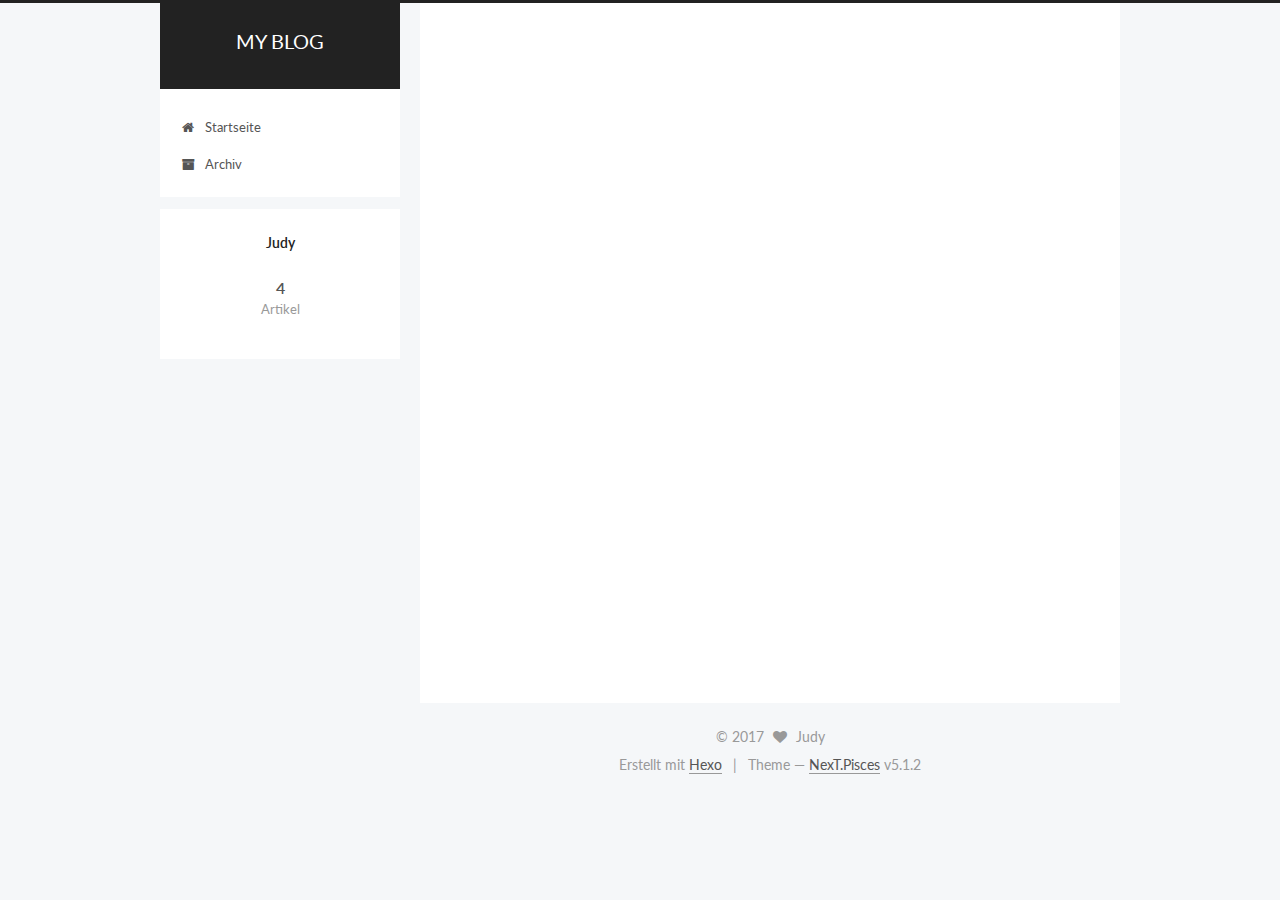
==== archives/index.html @ ade857ed "Site updated: 2017-11-15 14:53:11" ====
<!DOCTYPE html>



  


<html class="theme-next pisces use-motion" lang="">
<head>
  <meta charset="UTF-8"/>
<meta http-equiv="X-UA-Compatible" content="IE=edge" />
<meta name="viewport" content="width=device-width, initial-scale=1, maximum-scale=1"/>
<meta name="theme-color" content="#222">









<meta http-equiv="Cache-Control" content="no-transform" />
<meta http-equiv="Cache-Control" content="no-siteapp" />
















  
  
  <link href="/lib/fancybox/source/jquery.fancybox.css?v=2.1.5" rel="stylesheet" type="text/css" />




  
  
  
  

  
    
    
  

  

  

  

  

  
    
    
    <link href="//fonts.googleapis.com/css?family=Lato:300,300italic,400,400italic,700,700italic&subset=latin,latin-ext" rel="stylesheet" type="text/css">
  






<link href="/lib/font-awesome/css/font-awesome.min.css?v=4.6.2" rel="stylesheet" type="text/css" />

<link href="/css/main.css?v=5.1.2" rel="stylesheet" type="text/css" />


  <meta name="keywords" content="Hexo, NexT" />








  <link rel="shortcut icon" type="image/x-icon" href="/favicon.ico?v=5.1.2" />






<meta property="og:type" content="website">
<meta property="og:title" content="MY BLOG">
<meta property="og:url" content="http://yoursite.com/archives/index.html">
<meta property="og:site_name" content="MY BLOG">
<meta name="twitter:card" content="summary">
<meta name="twitter:title" content="MY BLOG">



<script type="text/javascript" id="hexo.configurations">
  var NexT = window.NexT || {};
  var CONFIG = {
    root: '/',
    scheme: 'Pisces',
    version: '5.1.2',
    sidebar: {"position":"left","display":"post","offset":12,"offset_float":12,"b2t":false,"scrollpercent":false,"onmobile":false},
    fancybox: true,
    tabs: true,
    motion: {"enable":true,"async":false,"transition":{"post_block":"fadeIn","post_header":"slideDownIn","post_body":"slideDownIn","coll_header":"slideLeftIn"}},
    duoshuo: {
      userId: '0',
      author: 'Author'
    },
    algolia: {
      applicationID: '',
      apiKey: '',
      indexName: '',
      hits: {"per_page":10},
      labels: {"input_placeholder":"Search for Posts","hits_empty":"We didn't find any results for the search: ${query}","hits_stats":"${hits} results found in ${time} ms"}
    }
  };
</script>



  <link rel="canonical" href="http://yoursite.com/archives/"/>





  <title>Archiv | MY BLOG</title>
  








</head>

<body itemscope itemtype="http://schema.org/WebPage" lang="">

  
  
    
  

  <div class="container sidebar-position-left page-archive">
    <div class="headband"></div>

    <header id="header" class="header" itemscope itemtype="http://schema.org/WPHeader">
      <div class="header-inner"><div class="site-brand-wrapper">
  <div class="site-meta ">
    

    <div class="custom-logo-site-title">
      <a href="/"  class="brand" rel="start">
        <span class="logo-line-before"><i></i></span>
        <span class="site-title">MY BLOG</span>
        <span class="logo-line-after"><i></i></span>
      </a>
    </div>
      
        <p class="site-subtitle"></p>
      
  </div>

  <div class="site-nav-toggle">
    <button>
      <span class="btn-bar"></span>
      <span class="btn-bar"></span>
      <span class="btn-bar"></span>
    </button>
  </div>
</div>

<nav class="site-nav">
  

  
    <ul id="menu" class="menu">
      
        
        <li class="menu-item menu-item-home">
          <a href="/" rel="section">
            
              <i class="menu-item-icon fa fa-fw fa-home"></i> <br />
            
            Startseite
          </a>
        </li>
      
        
        <li class="menu-item menu-item-archives">
          <a href="/archives/" rel="section">
            
              <i class="menu-item-icon fa fa-fw fa-archive"></i> <br />
            
            Archiv
          </a>
        </li>
      

      
    </ul>
  

  
</nav>



 </div>
    </header>

    <main id="main" class="main">
      <div class="main-inner">
        <div class="content-wrap">
          <div id="content" class="content">
            

  
  
  
  <div class="post-block archive">
    <div id="posts" class="posts-collapse">
      <span class="archive-move-on"></span>

      <span class="archive-page-counter">
        
        
        
          
        
        Öhm..! Insgesamt 4 Artikel. Bleib dran.
      </span>

      

        
        
        

        
          
          <div class="collection-title">
            <h1 class="archive-year" id="archive-year-2017">2017</h1>
          </div>
        
        

        

  <article class="post post-type-normal" itemscope itemtype="http://schema.org/Article">
    <header class="post-header">

      <h2 class="post-title">
        
            <a class="post-title-link" href="/2017/11/07/Form事件/" itemprop="url">
              
                <span itemprop="name">Form——表单事件</span>
              
            </a>
        
      </h2>

      <div class="post-meta">
        <time class="post-time" itemprop="dateCreated"
              datetime="2017-11-07T16:43:29+08:00"
              content="2017-11-07" >
          11-07
        </time>
      </div>

    </header>
  </article>



      

        
        
        

        
        

        

  <article class="post post-type-normal" itemscope itemtype="http://schema.org/Article">
    <header class="post-header">

      <h2 class="post-title">
        
            <a class="post-title-link" href="/2017/10/27/html/" itemprop="url">
              
                <span itemprop="name">面向对象</span>
              
            </a>
        
      </h2>

      <div class="post-meta">
        <time class="post-time" itemprop="dateCreated"
              datetime="2017-10-27T09:47:32+08:00"
              content="2017-10-27" >
          10-27
        </time>
      </div>

    </header>
  </article>



      

        
        
        

        
        

        

  <article class="post post-type-normal" itemscope itemtype="http://schema.org/Article">
    <header class="post-header">

      <h2 class="post-title">
        
            <a class="post-title-link" href="/2017/09/14/表单元素/" itemprop="url">
              
                <span itemprop="name">HTML表单元素</span>
              
            </a>
        
      </h2>

      <div class="post-meta">
        <time class="post-time" itemprop="dateCreated"
              datetime="2017-09-14T18:29:44+08:00"
              content="2017-09-14" >
          09-14
        </time>
      </div>

    </header>
  </article>



      

        
        
        

        
          
          <div class="collection-title">
            <h1 class="archive-year" id="archive-year-2016">2016</h1>
          </div>
        
        

        

  <article class="post post-type-normal" itemscope itemtype="http://schema.org/Article">
    <header class="post-header">

      <h2 class="post-title">
        
            <a class="post-title-link" href="/2016/09/14/test-my-site/" itemprop="url">
              
                <span itemprop="name">测试</span>
              
            </a>
        
      </h2>

      <div class="post-meta">
        <time class="post-time" itemprop="dateCreated"
              datetime="2016-09-14T18:31:22+08:00"
              content="2016-09-14" >
          09-14
        </time>
      </div>

    </header>
  </article>



      

    </div>
  </div>
  
  
  

  



          </div>
          


          

        </div>
        
          
  
  <div class="sidebar-toggle">
    <div class="sidebar-toggle-line-wrap">
      <span class="sidebar-toggle-line sidebar-toggle-line-first"></span>
      <span class="sidebar-toggle-line sidebar-toggle-line-middle"></span>
      <span class="sidebar-toggle-line sidebar-toggle-line-last"></span>
    </div>
  </div>

  <aside id="sidebar" class="sidebar">
    
    <div class="sidebar-inner">

      

      

      <section class="site-overview sidebar-panel sidebar-panel-active">
        <div class="site-author motion-element" itemprop="author" itemscope itemtype="http://schema.org/Person">
          
            <p class="site-author-name" itemprop="name">Judy</p>
            <p class="site-description motion-element" itemprop="description"></p>
        </div>

        <nav class="site-state motion-element">

          
            <div class="site-state-item site-state-posts">
            
              <a href="/archives/">
            
                <span class="site-state-item-count">4</span>
                <span class="site-state-item-name">Artikel</span>
              </a>
            </div>
          

          

          

        </nav>

        

        <div class="links-of-author motion-element">
          
        </div>

        
        

        
        

        


      </section>

      

      

    </div>
  </aside>


        
      </div>
    </main>

    <footer id="footer" class="footer">
      <div class="footer-inner">
        <div class="copyright" >
  
  &copy; 
  <span itemprop="copyrightYear">2017</span>
  <span class="with-love">
    <i class="fa fa-heart"></i>
  </span>
  <span class="author" itemprop="copyrightHolder">Judy</span>

  
</div>


  <div class="powered-by">Erstellt mit  <a class="theme-link" href="https://hexo.io">Hexo</a></div>

  <span class="post-meta-divider">|</span>

  <div class="theme-info">Theme &mdash; <a class="theme-link" href="https://github.com/iissnan/hexo-theme-next">NexT.Pisces</a> v5.1.2</div>


        







        
      </div>
    </footer>

    
      <div class="back-to-top">
        <i class="fa fa-arrow-up"></i>
        
      </div>
    

  </div>

  

<script type="text/javascript">
  if (Object.prototype.toString.call(window.Promise) !== '[object Function]') {
    window.Promise = null;
  }
</script>









  












  
  <script type="text/javascript" src="/lib/jquery/index.js?v=2.1.3"></script>

  
  <script type="text/javascript" src="/lib/fastclick/lib/fastclick.min.js?v=1.0.6"></script>

  
  <script type="text/javascript" src="/lib/jquery_lazyload/jquery.lazyload.js?v=1.9.7"></script>

  
  <script type="text/javascript" src="/lib/velocity/velocity.min.js?v=1.2.1"></script>

  
  <script type="text/javascript" src="/lib/velocity/velocity.ui.min.js?v=1.2.1"></script>

  
  <script type="text/javascript" src="/lib/fancybox/source/jquery.fancybox.pack.js?v=2.1.5"></script>


  


  <script type="text/javascript" src="/js/src/utils.js?v=5.1.2"></script>

  <script type="text/javascript" src="/js/src/motion.js?v=5.1.2"></script>



  
  


  <script type="text/javascript" src="/js/src/affix.js?v=5.1.2"></script>

  <script type="text/javascript" src="/js/src/schemes/pisces.js?v=5.1.2"></script>



  <script type="text/javascript" src="/js/src/scrollspy.js?v=5.1.2"></script>
<script type="text/javascript" src="/js/src/post-details.js?v=5.1.2"></script>


  

  


  <script type="text/javascript" src="/js/src/bootstrap.js?v=5.1.2"></script>



  


  




	





  





  








  





  

  

  

  

  

  

</body>
</html>
---- css/main.css ----
/* normalize.css v3.0.2 | MIT License | git.io/normalize */
html {
  font-family: sans-serif; /* 1 */
  -ms-text-size-adjust: 100%; /* 2 */
  -webkit-text-size-adjust: 100%; /* 2 */
}
body {
  margin: 0;
}
article,
aside,
details,
figcaption,
figure,
footer,
header,
hgroup,
main,
menu,
nav,
section,
summary {
  display: block;
}
audio,
canvas,
progress,
video {
  display: inline-block; /* 1 */
  vertical-align: baseline; /* 2 */
}
audio:not([controls]) {
  display: none;
  height: 0;
}
[hidden],
template {
  display: none;
}
a {
  background-color: transparent;
}
a:active,
a:hover {
  outline: 0;
}
abbr[title] {
  border-bottom: 1px dotted;
}
b,
strong {
  font-weight: bold;
}
dfn {
  font-style: italic;
}
h1 {
  font-size: 2em;
  margin: 0.67em 0;
}
mark {
  background: #ff0;
  color: #000;
}
small {
  font-size: 80%;
}
sub,
sup {
  font-size: 75%;
  line-height: 0;
  position: relative;
  vertical-align: baseline;
}
sup {
  top: -0.5em;
}
sub {
  bottom: -0.25em;
}
img {
  border: 0;
}
svg:not(:root) {
  overflow: hidden;
}
figure {
  margin: 1em 40px;
}
hr {
  -moz-box-sizing: content-box;
  box-sizing: content-box;
  height: 0;
}
pre {
  overflow: auto;
}
code,
kbd,
pre,
samp {
  font-family: monospace, monospace;
  font-size: 1em;
}
button,
input,
optgroup,
select,
textarea {
  color: inherit; /* 1 */
  font: inherit; /* 2 */
  margin: 0; /* 3 */
}
button {
  overflow: visible;
}
button,
select {
  text-transform: none;
}
button,
html input[type="button"],
input[type="reset"],
input[type="submit"] {
  -webkit-appearance: button; /* 2 */
  cursor: pointer; /* 3 */
}
button[disabled],
html input[disabled] {
  cursor: default;
}
button::-moz-focus-inner,
input::-moz-focus-inner {
  border: 0;
  padding: 0;
}
input {
  line-height: normal;
}
input[type="checkbox"],
input[type="radio"] {
  box-sizing: border-box; /* 1 */
  padding: 0; /* 2 */
}
input[type="number"]::-webkit-inner-spin-button,
input[type="number"]::-webkit-outer-spin-button {
  height: auto;
}
input[type="search"] {
  -webkit-appearance: textfield; /* 1 */
  -moz-box-sizing: content-box;
  -webkit-box-sizing: content-box; /* 2 */
  box-sizing: content-box;
}
input[type="search"]::-webkit-search-cancel-button,
input[type="search"]::-webkit-search-decoration {
  -webkit-appearance: none;
}
fieldset {
  border: 1px solid #c0c0c0;
  margin: 0 2px;
  padding: 0.35em 0.625em 0.75em;
}
legend {
  border: 0; /* 1 */
  padding: 0; /* 2 */
}
textarea {
  overflow: auto;
}
optgroup {
  font-weight: bold;
}
table {
  border-collapse: collapse;
  border-spacing: 0;
}
td,
th {
  padding: 0;
}
::selection {
  background: #262a30;
  color: #fff;
}
body {
  position: relative;
  font-family: 'Lato', "PingFang SC", "Microsoft YaHei", sans-serif;
  font-size: 14px;
  line-height: 2;
  color: #555;
  background: #f5f7f9;
}
@media (max-width: 767px) {
  body {
    padding-right: 0 !important;
  }
}
@media (min-width: 768px) and (max-width: 991px) {
  body {
    padding-right: 0 !important;
  }
}
@media (min-width: 1600px) {
  body {
    font-size: 16px;
  }
}
h1,
h2,
h3,
h4,
h5,
h6 {
  margin: 0;
  padding: 0;
  font-weight: bold;
  line-height: 1.5;
  font-family: 'Lato', "PingFang SC", "Microsoft YaHei", sans-serif;
}
h2,
h3,
h4,
h5,
h6 {
  margin: 20px 0 15px;
}
h1 {
  font-size: 22px;
}
@media (max-width: 767px) {
  h1 {
    font-size: 18px;
  }
}
h2 {
  font-size: 20px;
}
@media (max-width: 767px) {
  h2 {
    font-size: 16px;
  }
}
h3 {
  font-size: 18px;
}
@media (max-width: 767px) {
  h3 {
    font-size: 14px;
  }
}
h4 {
  font-size: 16px;
}
@media (max-width: 767px) {
  h4 {
    font-size: 12px;
  }
}
h5 {
  font-size: 14px;
}
@media (max-width: 767px) {
  h5 {
    font-size: 10px;
  }
}
h6 {
  font-size: 12px;
}
@media (max-width: 767px) {
  h6 {
    font-size: 8px;
  }
}
p {
  margin: 0 0 20px 0;
}
a {
  color: #555;
  text-decoration: none;
  outline: none;
  border-bottom: 1px solid #999;
  word-wrap: break-word;
}
a:hover {
  color: #222;
  border-bottom-color: #222;
}
blockquote {
  margin: 0;
  padding: 0;
}
img {
  display: block;
  margin: auto;
  max-width: 100%;
  height: auto;
}
hr {
  margin: 40px 0;
  height: 3px;
  border: none;
  background-color: #ddd;
  background-image: repeating-linear-gradient(-45deg, #fff, #fff 4px, transparent 4px, transparent 8px);
}
blockquote {
  padding: 0 15px;
  color: #666;
  border-left: 4px solid #ddd;
}
blockquote cite::before {
  content: "-";
  padding: 0 5px;
}
dt {
  font-weight: 700;
}
dd {
  margin: 0;
  padding: 0;
}
kbd {
  border: 1px solid #ccc;
  border-radius: 0.2em;
  box-shadow: 0.1em 0.1em 0.2em rgba(0,0,0,0.1);
  background-color: #f9f9f9;
  font-family: inherit;
  background-image: -webkit-linear-gradient(top, #eee, #fff, #eee);
  padding: 0.1em 0.3em;
  white-space: nowrap;
}
.text-left {
  text-align: left;
}
.text-center {
  text-align: center;
}
.text-right {
  text-align: right;
}
.text-justify {
  text-align: justify;
}
.text-nowrap {
  white-space: nowrap;
}
.text-lowercase {
  text-transform: lowercase;
}
.text-uppercase {
  text-transform: uppercase;
}
.text-capitalize {
  text-transform: capitalize;
}
.center-block {
  display: block;
  margin-left: auto;
  margin-right: auto;
}
.clearfix:before,
.clearfix:after {
  content: " ";
  display: table;
}
.clearfix:after {
  clear: both;
}
.pullquote {
  width: 45%;
}
.pullquote.left {
  float: left;
  margin-left: 5px;
  margin-right: 10px;
}
.pullquote.right {
  float: right;
  margin-left: 10px;
  margin-right: 5px;
}
.affix.affix.affix {
  position: fixed;
}
.translation {
  margin-top: -20px;
  font-size: 14px;
  color: #999;
}
.scrollbar-measure {
  width: 100px;
  height: 100px;
  overflow: scroll;
  position: absolute;
  top: -9999px;
}
.use-motion .motion-element {
  opacity: 0;
}
table {
  margin: 20px 0;
  width: 100%;
  border-collapse: collapse;
  border-spacing: 0;
  border: 1px solid #ddd;
  font-size: 14px;
  table-layout: fixed;
  word-wrap: break-all;
}
table>tbody>tr:nth-of-type(odd) {
  background-color: #f9f9f9;
}
table>tbody>tr:hover {
  background-color: #f5f5f5;
}
caption,
th,
td {
  padding: 8px;
  text-align: left;
  vertical-align: middle;
  font-weight: normal;
}
th,
td {
  border-bottom: 3px solid #ddd;
  border-right: 1px solid #eee;
}
th {
  padding-bottom: 10px;
  font-weight: 700;
}
td {
  border-bottom-width: 1px;
}
html,
body {
  height: 100%;
}
.container {
  position: relative;
  min-height: 100%;
}
.header-inner {
  margin: 0 auto;
  padding: 100px 0 70px;
  width: 700px;
}
@media (min-width: 1600px) {
  .container .header-inner {
    width: 900px;
  }
}
.main-inner {
  margin: 0 auto;
  width: 700px;
}
@media (min-width: 1600px) {
  .container .main-inner {
    width: 900px;
  }
}
.footer {
  width: 100%;
  min-height: 50px;
}
.footer-inner {
  box-sizing: border-box;
  margin: 20px auto;
  width: 700px;
}
@media (min-width: 1600px) {
  .container .footer-inner {
    width: 900px;
  }
}
pre,
.highlight {
  overflow: auto;
  margin: 20px 0;
  padding: 0;
  font-size: 13px;
  color: #4d4d4c;
  background: #f7f7f7;
  line-height: 1.6;
}
pre,
code {
  font-family: consolas, Menlo, "PingFang SC", "Microsoft YaHei", monospace;
}
code {
  padding: 2px 4px;
  word-wrap: break-word;
  color: #555;
  background: #eee;
  border-radius: 3px;
  font-size: 13px;
}
pre code {
  padding: 0;
  color: #4d4d4c;
  background: none;
  text-shadow: none;
}
.highlight {
  border-radius: 1px;
}
.highlight pre {
  border: none;
  margin: 0;
  padding: 10px 0;
}
.highlight table {
  margin: 0;
  width: auto;
  border: none;
}
.highlight td {
  border: none;
  padding: 0;
}
.highlight figcaption {
  font-size: 1em;
  color: #4d4d4c;
  line-height: 1em;
  margin-bottom: 1em;
}
.highlight figcaption:before,
.highlight figcaption:after {
  content: " ";
  display: table;
}
.highlight figcaption:after {
  clear: both;
}
.highlight figcaption a {
  float: right;
  color: #4d4d4c;
}
.highlight figcaption a:hover {
  border-bottom-color: #4d4d4c;
}
.highlight .gutter pre {
  padding-left: 10px;
  padding-right: 10px;
  color: #869194;
  text-align: right;
  background-color: #eff2f3;
}
.highlight .code pre {
  width: 100%;
  padding-left: 10px;
  padding-right: 10px;
  background-color: #f7f7f7;
}
.highlight .line {
  height: 20px;
}
.gutter {
  -webkit-user-select: none;
  -moz-user-select: none;
  -ms-user-select: none;
  user-select: none;
}
.gist table {
  width: auto;
}
.gist table td {
  border: none;
}
pre .deletion {
  background: #fdd;
}
pre .addition {
  background: #dfd;
}
pre .meta {
  color: #8959a8;
}
pre .comment {
  color: #8e908c;
}
pre .variable,
pre .attribute,
pre .tag,
pre .regexp,
pre .ruby .constant,
pre .xml .tag .title,
pre .xml .pi,
pre .xml .doctype,
pre .html .doctype,
pre .css .id,
pre .css .class,
pre .css .pseudo {
  color: #c82829;
}
pre .number,
pre .preprocessor,
pre .built_in,
pre .literal,
pre .params,
pre .constant,
pre .command {
  color: #f5871f;
}
pre .ruby .class .title,
pre .css .rules .attribute,
pre .string,
pre .value,
pre .inheritance,
pre .header,
pre .ruby .symbol,
pre .xml .cdata,
pre .special,
pre .number,
pre .formula {
  color: #718c00;
}
pre .title,
pre .css .hexcolor {
  color: #3e999f;
}
pre .function,
pre .python .decorator,
pre .python .title,
pre .ruby .function .title,
pre .ruby .title .keyword,
pre .perl .sub,
pre .javascript .title,
pre .coffeescript .title {
  color: #4271ae;
}
pre .keyword,
pre .javascript .function {
  color: #8959a8;
}
.full-image.full-image.full-image {
  border: none;
  max-width: 100%;
  width: auto;
  margin: 20px auto;
}
@media (min-width: 992px) {
  .full-image.full-image.full-image {
    max-width: none;
    width: 118%;
    margin: 0 -9%;
  }
}
.blockquote-center,
.page-home .post-type-quote blockquote,
.page-post-detail .post-type-quote blockquote {
  position: relative;
  margin: 40px 0;
  padding: 0;
  border-left: none;
  text-align: center;
}
.blockquote-center::before,
.page-home .post-type-quote blockquote::before,
.page-post-detail .post-type-quote blockquote::before,
.blockquote-center::after,
.page-home .post-type-quote blockquote::after,
.page-post-detail .post-type-quote blockquote::after {
  position: absolute;
  content: ' ';
  display: block;
  width: 100%;
  height: 24px;
  opacity: 0.2;
  background-repeat: no-repeat;
  background-position: 0 -6px;
  background-size: 22px 22px;
}
.blockquote-center::before,
.page-home .post-type-quote blockquote::before,
.page-post-detail .post-type-quote blockquote::before {
  top: -20px;
  background-image: url("../images/quote-l.svg");
  border-top: 1px solid #ccc;
}
.blockquote-center::after,
.page-home .post-type-quote blockquote::after,
.page-post-detail .post-type-quote blockquote::after {
  bottom: -20px;
  background-image: url("../images/quote-r.svg");
  border-bottom: 1px solid #ccc;
  background-position: 100% 8px;
}
.blockquote-center p,
.page-home .post-type-quote blockquote p,
.page-post-detail .post-type-quote blockquote p,
.blockquote-center div,
.page-home .post-type-quote blockquote div,
.page-post-detail .post-type-quote blockquote div {
  text-align: center;
}
.post .post-body .group-picture img {
  box-sizing: border-box;
  padding: 0 3px;
  border: none;
}
.post .group-picture-row {
  overflow: hidden;
  margin-top: 6px;
}
.post .group-picture-row:first-child {
  margin-top: 0;
}
.post .group-picture-column {
  float: left;
}
.page-post-detail .post-body .group-picture-column {
  float: none;
  margin-top: 10px;
  width: auto !important;
}
.page-post-detail .post-body .group-picture-column img {
  margin: 0 auto;
}
.page-archive .group-picture-container {
  overflow: hidden;
}
.page-archive .group-picture-row {
  float: left;
}
.page-archive .group-picture-row:first-child {
  margin-top: 6px;
}
.page-archive .group-picture-column {
  max-width: 150px;
  max-height: 150px;
}
.post-body .note {
  position: relative;
  padding: 15px;
  margin-bottom: 20px;
  border: 1px solid #eee;
  border-left-width: 5px;
  border-radius: 3px;
}
.post-body .note h2,
.post-body .note h3,
.post-body .note h4,
.post-body .note h5,
.post-body .note h6 {
  margin-top: 0;
  margin-bottom: 0;
  border-bottom: initial;
  padding-top: 0 !important;
}
.post-body .note p:first-child,
.post-body .note ul:first-child,
.post-body .note ol:first-child,
.post-body .note table:first-child,
.post-body .note pre:first-child,
.post-body .note blockquote:first-child {
  margin-top: 0;
}
.post-body .note p:last-child,
.post-body .note ul:last-child,
.post-body .note ol:last-child,
.post-body .note table:last-child,
.post-body .note pre:last-child,
.post-body .note blockquote:last-child {
  margin-bottom: 0;
}
.post-body .note.default {
  border-left-color: #777;
}
.post-body .note.default h2,
.post-body .note.default h3,
.post-body .note.default h4,
.post-body .note.default h5,
.post-body .note.default h6 {
  color: #777;
}
.post-body .note.primary {
  border-left-color: #6f42c1;
}
.post-body .note.primary h2,
.post-body .note.primary h3,
.post-body .note.primary h4,
.post-body .note.primary h5,
.post-body .note.primary h6 {
  color: #6f42c1;
}
.post-body .note.info {
  border-left-color: #428bca;
}
.post-body .note.info h2,
.post-body .note.info h3,
.post-body .note.info h4,
.post-body .note.info h5,
.post-body .note.info h6 {
  color: #428bca;
}
.post-body .note.success {
  border-left-color: #5cb85c;
}
.post-body .note.success h2,
.post-body .note.success h3,
.post-body .note.success h4,
.post-body .note.success h5,
.post-body .note.success h6 {
  color: #5cb85c;
}
.post-body .note.warning {
  border-left-color: #f0ad4e;
}
.post-body .note.warning h2,
.post-body .note.warning h3,
.post-body .note.warning h4,
.post-body .note.warning h5,
.post-body .note.warning h6 {
  color: #f0ad4e;
}
.post-body .note.danger {
  border-left-color: #d9534f;
}
.post-body .note.danger h2,
.post-body .note.danger h3,
.post-body .note.danger h4,
.post-body .note.danger h5,
.post-body .note.danger h6 {
  color: #d9534f;
}
.post-body .label {
  display: inline;
  padding: 0 2px;
  white-space: nowrap;
}
.post-body .label.default {
  background-color: #f0f0f0;
}
.post-body .label.primary {
  background-color: #efe6f7;
}
.post-body .label.info {
  background-color: #e5f2f8;
}
.post-body .label.success {
  background-color: #e7f4e9;
}
.post-body .label.warning {
  background-color: #fcf6e1;
}
.post-body .label.danger {
  background-color: #fae8eb;
}
.post-body .tabs {
  position: relative;
  display: block;
  margin-bottom: 20px;
  padding-top: 10px;
}
.post-body .tabs ul.nav-tabs {
  margin: 0;
  padding: 0;
  display: flex;
  margin-bottom: -1px;
}
@media (max-width: 413px) {
  .post-body .tabs ul.nav-tabs {
    display: block;
    margin-bottom: 5px;
  }
}
.post-body .tabs ul.nav-tabs li.tab {
  list-style-type: none !important;
  margin: 0 0.25em 0 0;
  border-top: 3px solid transparent;
  border-left: 1px solid transparent;
  border-right: 1px solid transparent;
}
@media (max-width: 413px) {
  .post-body .tabs ul.nav-tabs li.tab {
    margin: initial;
    border-top: 1px solid transparent;
    border-left: 3px solid transparent;
    border-right: 1px solid transparent;
    border-bottom: 1px solid transparent;
  }
}
.post-body .tabs ul.nav-tabs li.tab a {
  outline: 0;
  border-bottom: initial;
  display: block;
  line-height: 1.8em;
  padding: 0.25em 0.75em;
  transition-duration: 0.2s;
  transition-timing-function: ease-out;
  transition-delay: 0s;
}
.post-body .tabs ul.nav-tabs li.tab a i {
  width: 1.285714285714286em;
}
.post-body .tabs ul.nav-tabs li.tab.active {
  border-top: 3px solid #fc6423;
  border-left: 1px solid #ddd;
  border-right: 1px solid #ddd;
  background-color: #fff;
}
@media (max-width: 413px) {
  .post-body .tabs ul.nav-tabs li.tab.active {
    border-top: 1px solid #ddd;
    border-left: 3px solid #fc6423;
    border-right: 1px solid #ddd;
    border-bottom: 1px solid #ddd;
  }
}
.post-body .tabs ul.nav-tabs li.tab.active a {
  cursor: default;
  color: #555;
}
.post-body .tabs .tab-content {
  background-color: #fff;
}
.post-body .tabs .tab-content .tab-pane {
  border: 1px solid #ddd;
  padding: 20px 20px 0 20px;
}
.post-body .tabs .tab-content .tab-pane:not(.active) {
  display: none !important;
}
.post-body .tabs .tab-content .tab-pane.active {
  display: block !important;
}
.btn {
  display: inline-block;
  padding: 0 20px;
  font-size: 14px;
  color: #fff;
  background: #222;
  border: 2px solid #555;
  text-decoration: none;
  border-radius: 0;
  transition-property: background-color;
  transition-duration: 0.2s;
  transition-timing-function: ease-in-out;
  transition-delay: 0s;
}
.btn:hover,
.post-button .btn:hover {
  border-color: #222;
  color: #fff;
  background: #222;
}
.btn-bar {
  display: block;
  width: 22px;
  height: 2px;
  background: #555;
  border-radius: 1px;
}
.btn-bar+.btn-bar {
  margin-top: 4px;
}
.pagination {
  margin: 120px 0 40px;
  text-align: center;
  border-top: 1px solid #eee;
}
.page-number-basic,
.pagination .prev,
.pagination .next,
.pagination .page-number,
.pagination .space {
  display: inline-block;
  position: relative;
  top: -1px;
  margin: 0 10px;
  padding: 0 10px;
  line-height: 30px;
}
@media (max-width: 767px) {
  .page-number-basic,
  .pagination .prev,
  .pagination .next,
  .pagination .page-number,
  .pagination .space {
    margin: 0 5px;
  }
}
.pagination .prev,
.pagination .next,
.pagination .page-number {
  border-bottom: 0;
  border-top: 1px solid #eee;
  transition-property: border-color;
  transition-duration: 0.2s;
  transition-timing-function: ease-in-out;
  transition-delay: 0s;
}
.pagination .prev:hover,
.pagination .next:hover,
.pagination .page-number:hover {
  border-top-color: #222;
}
.pagination .space {
  padding: 0;
  margin: 0;
}
.pagination .prev {
  margin-left: 0;
}
.pagination .next {
  margin-right: 0;
}
.pagination .page-number.current {
  color: #fff;
  background: #ccc;
  border-top-color: #ccc;
}
@media (max-width: 767px) {
  .pagination {
    border-top: none;
  }
  .pagination .prev,
  .pagination .next,
  .pagination .page-number {
    margin-bottom: 10px;
    border-top: 0;
    border-bottom: 1px solid #eee;
  }
  .pagination .prev:hover,
  .pagination .next:hover,
  .pagination .page-number:hover {
    border-bottom-color: #222;
  }
}
.comments {
  margin: 60px 20px 0;
}
.tag-cloud {
  text-align: center;
}
.tag-cloud a {
  display: inline-block;
  margin: 10px;
}
.back-to-top {
  box-sizing: border-box;
  position: fixed;
  bottom: -100px;
  right: 30px;
  z-index: 1050;
  padding: 0 6px;
  width: 24px;
  background: #222;
  font-size: 12px;
  opacity: 0.6;
  color: #fff;
  cursor: pointer;
  text-align: center;
  -webkit-transform: translateZ(0);
  transition-property: bottom;
  transition-duration: 0.2s;
  transition-timing-function: ease-in-out;
  transition-delay: 0s;
}
@media (min-width: 768px) and (max-width: 991px) {
  .back-to-top {
    display: none !important;
  }
}
@media (max-width: 767px) {
  .back-to-top {
    display: none !important;
  }
}
.back-to-top.back-to-top-on {
  bottom: 30px;
}
.header {
  background: transparent;
}
.header-inner {
  position: relative;
}
.headband {
  height: 3px;
  background: #222;
}
.site-meta {
  margin: 0;
  text-align: center;
}
@media (max-width: 767px) {
  .site-meta {
    text-align: center;
  }
}
.brand {
  position: relative;
  display: inline-block;
  padding: 0 40px;
  color: #fff;
  background: #222;
  border-bottom: none;
}
.brand:hover {
  color: #fff;
}
.logo {
  display: inline-block;
  margin-right: 5px;
  line-height: 36px;
  vertical-align: top;
}
.site-title {
  display: inline-block;
  vertical-align: top;
  line-height: 36px;
  font-size: 20px;
  font-weight: normal;
  font-family: 'Lato', "PingFang SC", "Microsoft YaHei", sans-serif;
}
.site-subtitle {
  margin-top: 10px;
  font-size: 13px;
  color: #ddd;
}
.use-motion .brand {
  opacity: 0;
}
.use-motion .logo,
.use-motion .site-title,
.use-motion .site-subtitle {
  opacity: 0;
  position: relative;
  top: -10px;
}
.site-nav-toggle {
  display: none;
  position: absolute;
  top: 10px;
  left: 10px;
}
@media (max-width: 767px) {
  .site-nav-toggle {
    display: block;
  }
}
.site-nav-toggle button {
  margin-top: 2px;
  padding: 9px 10px;
  background: transparent;
  border: none;
}
@media (max-width: 767px) {
  .site-nav {
    display: none;
    margin: 0 -10px;
    padding: 0 10px;
    clear: both;
    border-top: 1px solid #ddd;
  }
}
@media (min-width: 768px) and (max-width: 991px) {
  .site-nav {
    display: block !important;
  }
}
@media (min-width: 992px) {
  .site-nav {
    display: block !important;
  }
}
.menu {
  margin-top: 20px;
  padding-left: 0;
  text-align: center;
}
.menu .menu-item {
  display: inline-block;
  margin: 0 10px;
  list-style: none;
}
@media screen and (max-width: 767px) {
  .menu .menu-item {
    margin-top: 10px;
  }
}
.menu .menu-item a {
  display: block;
  font-size: 13px;
  line-height: inherit;
  border-bottom: 1px solid transparent;
  transition-property: border-color;
  transition-duration: 0.2s;
  transition-timing-function: ease-in-out;
  transition-delay: 0s;
}
.menu .menu-item a:hover,
.menu-item-active a {
  border-bottom-color: #222;
}
.menu .menu-item .fa {
  margin-right: 5px;
}
.use-motion .menu-item {
  opacity: 0;
}
.post-body {
  font-family: 'Lato', "PingFang SC", "Microsoft YaHei", sans-serif;
}
@media (max-width: 767px) {
  .post-body {
    word-break: break-word;
  }
}
.post-body .fancybox img {
  display: block !important;
  margin: 0 auto;
  cursor: pointer;
  cursor: zoom-in;
  cursor: -webkit-zoom-in;
}
.post-body .image-caption,
.post-body .figure .caption {
  margin: -20px auto 15px;
  text-align: center;
  font-size: 14px;
  color: #999;
  font-weight: bold;
  line-height: 1;
}
.post-sticky-flag {
  display: inline-block;
  font-size: 16px;
  -ms-transform: rotate(30deg);
  -webkit-transform: rotate(30deg);
  -moz-transform: rotate(30deg);
  -ms-transform: rotate(30deg);
  -o-transform: rotate(30deg);
  transform: rotate(30deg);
}
.use-motion .post-block {
  opacity: 0;
}
.use-motion .post-header {
  opacity: 0;
}
.use-motion .post-body {
  opacity: 0;
}
.use-motion .collection-title {
  opacity: 0;
}
.posts-expand {
  padding-top: 40px;
}
@media (max-width: 767px) {
  .posts-expand {
    margin: 0 20px;
  }
  .post-body pre {
    padding: 10px;
  }
  .post-body pre .gutter pre {
    padding-right: 10px;
  }
  .post-body .highlight {
    margin-left: 0px;
    margin-right: 0px;
    padding: 0;
  }
  .post-body .highlight .gutter pre {
    padding-right: 10px;
  }
}
@media (min-width: 992px) {
  .posts-expand .post-body {
    text-align: justify;
  }
}
.posts-expand .post-body h2,
.posts-expand .post-body h3,
.posts-expand .post-body h4,
.posts-expand .post-body h5,
.posts-expand .post-body h6 {
  padding-top: 10px;
}
.posts-expand .post-body h2 .header-anchor,
.posts-expand .post-body h3 .header-anchor,
.posts-expand .post-body h4 .header-anchor,
.posts-expand .post-body h5 .header-anchor,
.posts-expand .post-body h6 .header-anchor {
  float: right;
  margin-left: 10px;
  color: #ccc;
  border-bottom-style: none;
  visibility: hidden;
}
.posts-expand .post-body h2 .header-anchor:hover,
.posts-expand .post-body h3 .header-anchor:hover,
.posts-expand .post-body h4 .header-anchor:hover,
.posts-expand .post-body h5 .header-anchor:hover,
.posts-expand .post-body h6 .header-anchor:hover {
  color: inherit;
}
.posts-expand .post-body h2:hover .header-anchor,
.posts-expand .post-body h3:hover .header-anchor,
.posts-expand .post-body h4:hover .header-anchor,
.posts-expand .post-body h5:hover .header-anchor,
.posts-expand .post-body h6:hover .header-anchor {
  visibility: visible;
}
.posts-expand .post-body ul li {
  list-style: circle;
}
.posts-expand .post-body img {
  box-sizing: border-box;
  margin: auto;
  padding: 3px;
  border: 1px solid #ddd;
}
.posts-expand .post-body .fancybox img {
  margin: 0 auto 25px;
}
@media (max-width: 767px) {
  .posts-collapse {
    margin: 0 20px;
  }
  .posts-collapse .post-title,
  .posts-collapse .post-meta {
    display: block;
    width: auto;
    text-align: left;
  }
}
.posts-collapse {
  position: relative;
  z-index: 1010;
  margin-left: 55px;
}
.posts-collapse::after {
  content: " ";
  position: absolute;
  top: 20px;
  left: 0;
  margin-left: -2px;
  width: 4px;
  height: 100%;
  background: #f5f5f5;
  z-index: -1;
}
@media (max-width: 767px) {
  .posts-collapse {
    margin: 0 20px;
  }
}
.posts-collapse .collection-title {
  position: relative;
  margin: 60px 0;
}
.posts-collapse .collection-title h1,
.posts-collapse .collection-title h2 {
  margin-left: 20px;
}
.posts-collapse .collection-title small {
  color: #bbb;
  margin-left: 5px;
}
.posts-collapse .collection-title::before {
  content: " ";
  position: absolute;
  left: 0;
  top: 50%;
  margin-left: -4px;
  margin-top: -4px;
  width: 8px;
  height: 8px;
  background: #bbb;
  border-radius: 50%;
}
.posts-collapse .post {
  margin: 30px 0;
}
.posts-collapse .post-header {
  position: relative;
  transition-duration: 0.2s;
  transition-timing-function: ease-in-out;
  transition-delay: 0s;
  transition-property: border;
  border-bottom: 1px dashed #ccc;
}
.posts-collapse .post-header::before {
  content: " ";
  position: absolute;
  left: 0;
  top: 12px;
  width: 6px;
  height: 6px;
  margin-left: -4px;
  background: #bbb;
  border-radius: 50%;
  border: 1px solid #fff;
  transition-duration: 0.2s;
  transition-timing-function: ease-in-out;
  transition-delay: 0s;
  transition-property: background;
}
.posts-collapse .post-header:hover {
  border-bottom-color: #666;
}
.posts-collapse .post-header:hover::before {
  background: #222;
}
.posts-collapse .post-meta {
  position: absolute;
  font-size: 12px;
  left: 20px;
  top: 5px;
}
.posts-collapse .post-comments-count {
  display: none;
}
.posts-collapse .post-title {
  margin-left: 60px;
  font-size: 16px;
  font-weight: normal;
  line-height: inherit;
}
.posts-collapse .post-title::after {
  margin-left: 3px;
  opacity: 0.6;
}
.posts-collapse .post-title a {
  color: #666;
  border-bottom: none;
}
.page-home .post-type-quote .post-header,
.page-post-detail .post-type-quote .post-header,
.page-home .post-type-quote .post-tags,
.page-post-detail .post-type-quote .post-tags {
  display: none;
}
.posts-expand .post-title {
  font-size: 26px;
  text-align: center;
  word-break: break-word;
  font-weight: 400;
}
@media (max-width: 767px) {
  .posts-expand .post-title {
    font-size: 22px;
  }
}
.posts-expand .post-title-link {
  display: inline-block;
  position: relative;
  color: #555;
  border-bottom: none;
  line-height: 1.2;
  vertical-align: top;
}
.posts-expand .post-title-link::before {
  content: "";
  position: absolute;
  width: 100%;
  height: 2px;
  bottom: 0;
  left: 0;
  background-color: #000;
  visibility: hidden;
  -webkit-transform: scaleX(0);
  -moz-transform: scaleX(0);
  -ms-transform: scaleX(0);
  -o-transform: scaleX(0);
  transform: scaleX(0);
  transition-duration: 0.2s;
  transition-timing-function: ease-in-out;
  transition-delay: 0s;
}
.posts-expand .post-title-link:hover::before {
  visibility: visible;
  -webkit-transform: scaleX(1);
  -moz-transform: scaleX(1);
  -ms-transform: scaleX(1);
  -o-transform: scaleX(1);
  transform: scaleX(1);
}
.posts-expand .post-title-link .fa {
  font-size: 16px;
}
.posts-expand .post-meta {
  margin: 3px 0 60px 0;
  color: #999;
  font-family: 'Lato', "PingFang SC", "Microsoft YaHei", sans-serif;
  font-size: 12px;
  text-align: center;
}
.posts-expand .post-meta .post-category-list {
  display: inline-block;
  margin: 0;
  padding: 3px;
}
.posts-expand .post-meta .post-category-list-link {
  color: #999;
}
.posts-expand .post-meta .post-description {
  font-size: 14px;
  margin-top: 2px;
}
.post-meta-divider {
  margin: 0 0.5em;
}
.post-meta-item-icon {
  margin-right: 3px;
}
@media (min-width: 768px) and (max-width: 991px) {
  .post-meta-item-icon {
    display: inline-block;
  }
}
@media (max-width: 767px) {
  .post-meta-item-icon {
    display: inline-block;
  }
}
@media (min-width: 768px) and (max-width: 991px) {
  .post-meta-item-text {
    display: none;
  }
}
@media (max-width: 767px) {
  .post-meta-item-text {
    display: none;
  }
}
@media (max-width: 767px) {
  .posts-expand .post-comments-count {
    display: none;
  }
}
.post-button {
  margin-top: 50px;
}
.post-button .btn {
  color: #555;
  font-size: 14px;
  background: #fff;
  border-radius: 2px;
  line-height: 2;
  margin: 0 4px 8px 4px;
}
.post-button .fa-fw {
  width: 1.285714285714286em;
  text-align: left;
}
.posts-expand .post-tags {
  margin-top: 40px;
  text-align: center;
}
.posts-expand .post-tags a {
  display: inline-block;
  margin-right: 10px;
  font-size: 13px;
}
.post-nav {
  display: table;
  margin-top: 15px;
  width: 100%;
  border-top: 1px solid #eee;
}
.post-nav-divider {
  display: table-cell;
  width: 10%;
}
.post-nav-item {
  display: table-cell;
  padding: 10px 0 0 0;
  width: 45%;
  vertical-align: top;
}
.post-nav-item a {
  position: relative;
  display: block;
  line-height: 25px;
  font-size: 14px;
  color: #555;
  border-bottom: none;
}
.post-nav-item a:hover {
  color: #222;
  border-bottom: none;
}
.post-nav-item a:active {
  top: 2px;
}
.post-nav-item .fa {
  position: absolute;
  top: 8px;
  left: 0;
  font-size: 12px;
}
.post-nav-next a {
  padding-left: 15px;
}
.post-nav-prev {
  text-align: right;
}
.post-nav-prev a {
  padding-right: 15px;
}
.post-nav-prev .fa {
  right: 0;
  left: auto;
}
.posts-expand .post-eof {
  display: block;
  margin: 80px auto 60px;
  width: 8%;
  height: 1px;
  background: #ccc;
  text-align: center;
}
.post:last-child .post-eof.post-eof.post-eof {
  display: none;
}
.post-gallery {
  display: table;
  table-layout: fixed;
  width: 100%;
  border-collapse: separate;
}
.post-gallery-row {
  display: table-row;
}
.post-gallery .post-gallery-img {
  display: table-cell;
  text-align: center;
  vertical-align: middle;
  border: none;
}
.post-gallery .post-gallery-img img {
  max-width: 100%;
  max-height: 100%;
  border: none;
}
.fancybox-close,
.fancybox-close:hover {
  border: none;
}
.rtl.post-body p,
.rtl.post-body a,
.rtl.post-body h1,
.rtl.post-body h2,
.rtl.post-body h3,
.rtl.post-body h4,
.rtl.post-body h5,
.rtl.post-body h6,
.rtl.post-body li,
.rtl.post-body ul,
.rtl.post-body ol {
  direction: rtl;
  font-family: UKIJ Ekran;
}
.rtl.post-title {
  font-family: UKIJ Ekran;
}
.sidebar {
  position: fixed;
  right: 0;
  top: 0;
  bottom: 0;
  width: 0;
  z-index: 1040;
  box-shadow: inset 0 2px 6px #000;
  background: #222;
  -webkit-transform: translateZ(0);
}
.sidebar a {
  color: #999;
  border-bottom-color: #555;
}
.sidebar a:hover {
  color: #eee;
}
@media (min-width: 768px) and (max-width: 991px) {
  .sidebar {
    display: none !important;
  }
}
@media (max-width: 767px) {
  .sidebar {
    display: none !important;
  }
}
.sidebar-inner {
  position: relative;
  padding: 20px 10px;
  color: #999;
  text-align: center;
}
.sidebar-toggle {
  position: fixed;
  right: 30px;
  bottom: 45px;
  width: 14px;
  height: 14px;
  padding: 5px;
  background: #222;
  line-height: 0;
  z-index: 1050;
  cursor: pointer;
  -webkit-transform: translateZ(0);
}
@media (min-width: 768px) and (max-width: 991px) {
  .sidebar-toggle {
    display: none !important;
  }
}
@media (max-width: 767px) {
  .sidebar-toggle {
    display: none !important;
  }
}
.sidebar-toggle-line {
  position: relative;
  display: inline-block;
  vertical-align: top;
  height: 2px;
  width: 100%;
  background: #fff;
  margin-top: 3px;
}
.sidebar-toggle-line:first-child {
  margin-top: 0;
}
.site-author-image {
  display: block;
  margin: 0 auto;
  padding: 2px;
  max-width: 120px;
  height: auto;
  border: 1px solid #eee;
}
.site-author-name {
  margin: 0;
  text-align: center;
  color: #222;
  font-weight: 600;
}
.site-description {
  margin-top: 0;
  text-align: center;
  font-size: 13px;
  color: #999;
}
.site-state {
  overflow: hidden;
  line-height: 1.4;
  white-space: nowrap;
  text-align: center;
}
.site-state-item {
  display: inline-block;
  padding: 0 15px;
  border-left: 1px solid #eee;
}
.site-state-item:first-child {
  border-left: none;
}
.site-state-item a {
  border-bottom: none;
}
.site-state-item-count {
  display: block;
  text-align: center;
  color: inherit;
  font-weight: 600;
  font-size: 16px;
}
.site-state-item-name {
  font-size: 13px;
  color: #999;
}
.feed-link {
  margin-top: 20px;
}
.feed-link a {
  display: inline-block;
  padding: 0 15px;
  color: #fc6423;
  border: 1px solid #fc6423;
  border-radius: 4px;
}
.feed-link a i {
  color: #fc6423;
  font-size: 14px;
}
.feed-link a:hover {
  color: #fff;
  background: #fc6423;
}
.feed-link a:hover i {
  color: #fff;
}
.links-of-author {
  margin-top: 20px;
}
.links-of-author a {
  display: inline-block;
  vertical-align: middle;
  margin-right: 10px;
  margin-bottom: 10px;
  border-bottom-color: #555;
  font-size: 13px;
}
.links-of-author a:before {
  display: inline-block;
  vertical-align: middle;
  margin-right: 3px;
  content: " ";
  width: 4px;
  height: 4px;
  border-radius: 50%;
  background: #4bffff;
}
.links-of-blogroll {
  font-size: 13px;
}
.links-of-blogroll-title {
  margin-top: 20px;
  font-size: 14px;
  font-weight: 600;
}
.links-of-blogroll-list {
  margin: 0;
  padding: 0;
  list-style: none;
}
.links-of-blogroll-item {
  padding: 2px 10px;
}
.links-of-blogroll-item a {
  max-width: 280px;
  box-sizing: border-box;
  display: inline-block;
  overflow: hidden;
  white-space: nowrap;
  text-overflow: ellipsis;
}
.sidebar-nav {
  margin: 0 0 20px;
  padding-left: 0;
}
.sidebar-nav li {
  display: inline-block;
  cursor: pointer;
  border-bottom: 1px solid transparent;
  font-size: 14px;
  color: #555;
}
.sidebar-nav li:hover {
  color: #fc6423;
}
.page-post-detail .sidebar-nav-toc {
  padding: 0 5px;
}
.page-post-detail .sidebar-nav-overview {
  margin-left: 10px;
}
.sidebar-nav .sidebar-nav-active {
  color: #fc6423;
  border-bottom-color: #fc6423;
}
.sidebar-nav .sidebar-nav-active:hover {
  color: #fc6423;
}
.sidebar-panel {
  display: none;
}
.sidebar-panel-active {
  display: block;
}
.post-toc-empty {
  font-size: 14px;
  color: #666;
}
.post-toc-wrap {
  overflow: hidden;
}
.post-toc {
  overflow: auto;
}
.post-toc ol {
  margin: 0;
  padding: 0 2px 5px 10px;
  text-align: left;
  list-style: none;
  font-size: 14px;
}
.post-toc ol > ol {
  padding-left: 0;
}
.post-toc ol a {
  transition-duration: 0.2s;
  transition-timing-function: ease-in-out;
  transition-delay: 0s;
  transition-property: all;
  color: #666;
  border-bottom-color: #ccc;
}
.post-toc ol a:hover {
  color: #000;
  border-bottom-color: #000;
}
.post-toc .nav-item {
  overflow: hidden;
  text-overflow: ellipsis;
  white-space: nowrap;
  line-height: 1.8;
}
.post-toc .nav .nav-child {
  display: none;
}
.post-toc .nav .active > .nav-child {
  display: block;
}
.post-toc .nav .active-current > .nav-child {
  display: block;
}
.post-toc .nav .active-current > .nav-child > .nav-item {
  display: block;
}
.post-toc .nav .active > a {
  color: #fc6423;
  border-bottom-color: #fc6423;
}
.post-toc .nav .active-current > a {
  color: #fc6423;
}
.post-toc .nav .active-current > a:hover {
  color: #fc6423;
}
.footer {
  font-size: 14px;
  color: #999;
}
.footer img {
  border: none;
}
.footer-inner {
  text-align: center;
}
.with-love {
  display: inline-block;
  margin: 0 5px;
}
.powered-by,
.theme-info {
  display: inline-block;
}
.cc-license {
  margin-top: 10px;
  text-align: center;
}
.cc-license .cc-opacity {
  opacity: 0.7;
  border-bottom: none;
}
.cc-license .cc-opacity:hover {
  opacity: 0.9;
}
.cc-license img {
  display: inline-block;
}
.theme-next #ds-thread #ds-reset {
  color: #555;
}
.theme-next #ds-thread #ds-reset .ds-replybox {
  margin-bottom: 30px;
}
.theme-next #ds-thread #ds-reset .ds-replybox .ds-avatar,
.theme-next #ds-reset .ds-avatar img {
  box-shadow: none;
}
.theme-next #ds-thread #ds-reset .ds-textarea-wrapper {
  border-color: #c7d4e1;
  background: none;
  border-top-right-radius: 3px;
  border-top-left-radius: 3px;
}
.theme-next #ds-thread #ds-reset .ds-textarea-wrapper textarea {
  height: 60px;
}
.theme-next #ds-reset .ds-rounded-top {
  border-radius: 0;
}
.theme-next #ds-thread #ds-reset .ds-post-toolbar {
  box-sizing: border-box;
  border: 1px solid #c7d4e1;
  background: #f6f8fa;
}
.theme-next #ds-thread #ds-reset .ds-post-options {
  height: 40px;
  border: none;
  background: none;
}
.theme-next #ds-thread #ds-reset .ds-toolbar-buttons {
  top: 11px;
}
.theme-next #ds-thread #ds-reset .ds-sync {
  top: 5px;
}
.theme-next #ds-thread #ds-reset .ds-post-button {
  top: 4px;
  right: 5px;
  width: 90px;
  height: 30px;
  border: 1px solid #c5ced7;
  border-radius: 3px;
  background-image: linear-gradient(#fbfbfc, #f5f7f9);
  color: #60676d;
}
.theme-next #ds-thread #ds-reset .ds-post-button:hover {
  background-position: 0 -30px;
  color: #60676d;
}
.theme-next #ds-thread #ds-reset .ds-comments-info {
  padding: 10px 0;
}
.theme-next #ds-thread #ds-reset .ds-sort {
  display: none;
}
.theme-next #ds-thread #ds-reset li.ds-tab a.ds-current {
  border: none;
  background: #f6f8fa;
  color: #60676d;
}
.theme-next #ds-thread #ds-reset li.ds-tab a.ds-current:hover {
  background-color: #e9f0f7;
  color: #60676d;
}
.theme-next #ds-thread #ds-reset li.ds-tab a {
  border-radius: 2px;
  padding: 5px;
}
.theme-next #ds-thread #ds-reset .ds-login-buttons p {
  color: #999;
  line-height: 36px;
}
.theme-next #ds-thread #ds-reset .ds-login-buttons .ds-service-list li {
  height: 28px;
}
.theme-next #ds-thread #ds-reset .ds-service-list a {
  background: none;
  padding: 5px;
  border: 1px solid;
  border-radius: 3px;
  text-align: center;
}
.theme-next #ds-thread #ds-reset .ds-service-list a:hover {
  color: #fff;
  background: #666;
}
.theme-next #ds-thread #ds-reset .ds-service-list .ds-weibo {
  color: #fc9b00;
  border-color: #fc9b00;
}
.theme-next #ds-thread #ds-reset .ds-service-list .ds-weibo:hover {
  background: #fc9b00;
}
.theme-next #ds-thread #ds-reset .ds-service-list .ds-qq {
  color: #60a3ec;
  border-color: #60a3ec;
}
.theme-next #ds-thread #ds-reset .ds-service-list .ds-qq:hover {
  background: #60a3ec;
}
.theme-next #ds-thread #ds-reset .ds-service-list .ds-renren {
  color: #2e7ac4;
  border-color: #2e7ac4;
}
.theme-next #ds-thread #ds-reset .ds-service-list .ds-renren:hover {
  background: #2e7ac4;
}
.theme-next #ds-thread #ds-reset .ds-service-list .ds-douban {
  color: #37994c;
  border-color: #37994c;
}
.theme-next #ds-thread #ds-reset .ds-service-list .ds-douban:hover {
  background: #37994c;
}
.theme-next #ds-thread #ds-reset .ds-service-list .ds-kaixin {
  color: #fef20d;
  border-color: #fef20d;
}
.theme-next #ds-thread #ds-reset .ds-service-list .ds-kaixin:hover {
  background: #fef20d;
}
.theme-next #ds-thread #ds-reset .ds-service-list .ds-netease {
  color: #f00;
  border-color: #f00;
}
.theme-next #ds-thread #ds-reset .ds-service-list .ds-netease:hover {
  background: #f00;
}
.theme-next #ds-thread #ds-reset .ds-service-list .ds-sohu {
  color: #ffcb05;
  border-color: #ffcb05;
}
.theme-next #ds-thread #ds-reset .ds-service-list .ds-sohu:hover {
  background: #ffcb05;
}
.theme-next #ds-thread #ds-reset .ds-service-list .ds-baidu {
  color: #2831e0;
  border-color: #2831e0;
}
.theme-next #ds-thread #ds-reset .ds-service-list .ds-baidu:hover {
  background: #2831e0;
}
.theme-next #ds-thread #ds-reset .ds-service-list .ds-google {
  color: #166bec;
  border-color: #166bec;
}
.theme-next #ds-thread #ds-reset .ds-service-list .ds-google:hover {
  background: #166bec;
}
.theme-next #ds-thread #ds-reset .ds-service-list .ds-weixin {
  color: #00ce0d;
  border-color: #00ce0d;
}
.theme-next #ds-thread #ds-reset .ds-service-list .ds-weixin:hover {
  background: #00ce0d;
}
.theme-next #ds-thread #ds-reset .ds-service-list .ds-more-services {
  border: none;
}
.theme-next #ds-thread #ds-reset .ds-service-list .ds-more-services:hover {
  background: none;
}
.theme-next #ds-reset .duoshuo-ua-admin {
  display: inline-block;
  color: #f00;
}
.theme-next #ds-reset .duoshuo-ua-platform,
.theme-next #ds-reset .duoshuo-ua-browser {
  color: #ccc;
}
.theme-next #ds-reset .duoshuo-ua-platform .fa,
.theme-next #ds-reset .duoshuo-ua-browser .fa {
  display: inline-block;
  margin-right: 3px;
}
.theme-next #ds-reset .duoshuo-ua-separator {
  display: inline-block;
  margin-left: 5px;
}
.theme-next .this_ua {
  background-color: #ccc !important;
  border-radius: 4px;
  padding: 0 5px !important;
  margin: 1px 1px !important;
  border: 1px solid #bbb !important;
  color: #fff;
  display: inline-block !important;
}
.theme-next .this_ua.admin {
  background-color: #d9534f !important;
  border-color: #d9534f !important;
}
.theme-next .this_ua.platform.iOS,
.theme-next .this_ua.platform.Mac,
.theme-next .this_ua.platform.Windows {
  background-color: #39b3d7 !important;
  border-color: #46b8da !important;
}
.theme-next .this_ua.platform.Linux {
  background-color: #3a3a3a !important;
  border-color: #1f1f1f !important;
}
.theme-next .this_ua.platform.Android {
  background-color: #00c47d !important;
  border-color: #01b171 !important;
}
.theme-next .this_ua.browser.Mobile,
.theme-next .this_ua.browser.Chrome {
  background-color: #5cb85c !important;
  border-color: #4cae4c !important;
}
.theme-next .this_ua.browser.Firefox {
  background-color: #f0ad4e !important;
  border-color: #eea236 !important;
}
.theme-next .this_ua.browser.Maxthon,
.theme-next .this_ua.browser.IE {
  background-color: #428bca !important;
  border-color: #357ebd !important;
}
.theme-next .this_ua.browser.baidu,
.theme-next .this_ua.browser.UCBrowser,
.theme-next .this_ua.browser.Opera {
  background-color: #d9534f !important;
  border-color: #d43f3a !important;
}
.theme-next .this_ua.browser.Android,
.theme-next .this_ua.browser.QQBrowser {
  background-color: #78ace9 !important;
  border-color: #4cae4c !important;
}
.post-spread {
  margin-top: 20px;
  text-align: center;
}
.jiathis_style {
  display: inline-block;
}
.jiathis_style a {
  border: none;
}
.fa {
  font-family: FontAwesome !important;
}
.post-spread {
  margin-top: 20px;
  text-align: center;
}
.bdshare-slide-button-box a {
  border: none;
}
.bdsharebuttonbox {
  display: inline-block;
}
.bdsharebuttonbox a {
  border: none;
}
.local-search-pop-overlay {
  position: fixed;
  width: 100%;
  height: 100%;
  top: 0;
  left: 0;
  z-index: 2080;
  background-color: rgba(0,0,0,0.3);
}
.local-search-popup {
  display: none;
  position: fixed;
  top: 10%;
  left: 50%;
  margin-left: -350px;
  width: 700px;
  height: 80%;
  padding: 0;
  background: #fff;
  color: #333;
  z-index: 9999;
  border-radius: 5px;
}
@media (max-width: 767px) {
  .local-search-popup {
    padding: 0;
    top: 0;
    left: 0;
    margin: 0;
    width: 100%;
    height: 100%;
    border-radius: 0;
  }
}
.local-search-popup ul.search-result-list {
  padding: 0;
  margin: 0 5px;
}
.local-search-popup p.search-result {
  border-bottom: 1px dashed #ccc;
  padding: 5px 0;
}
.local-search-popup a.search-result-title {
  font-weight: bold;
  font-size: 16px;
}
.local-search-popup .search-keyword {
  border-bottom: 1px dashed #f00;
  font-weight: bold;
  color: #f00;
}
.local-search-popup .local-search-header {
  padding: 5px;
  height: 36px;
  background: #f5f5f5;
  border-top-left-radius: 5px;
  border-top-right-radius: 5px;
}
.local-search-popup #local-search-result {
  overflow: auto;
  position: relative;
  padding: 5px 25px;
  height: calc(100% - 55px);
}
.local-search-popup .local-search-input-wrapper {
  display: inline-block;
  width: calc(100% - 90px);
  height: 36px;
  line-height: 36px;
  padding: 0 5px;
}
.local-search-popup .local-search-input-wrapper input {
  padding: 8px 0;
  height: 20px;
  display: block;
  width: 100%;
  outline: none;
  border: none;
  background: transparent;
  vertical-align: middle;
}
.local-search-popup .search-icon,
.local-search-popup .popup-btn-close {
  display: inline-block;
  font-size: 18px;
  color: #999;
  height: 36px;
  width: 18px;
  padding-left: 10px;
  padding-right: 10px;
}
.local-search-popup .search-icon {
  float: left;
}
.local-search-popup .popup-btn-close {
  border-left: 1px solid #eee;
  float: right;
  cursor: pointer;
}
.local-search-popup #no-result {
  position: absolute;
  left: 50%;
  top: 50%;
  -webkit-transform: translate(-50%, -50%);
  -webkit-transform: translate(-50%, -50%);
  -moz-transform: translate(-50%, -50%);
  -ms-transform: translate(-50%, -50%);
  -o-transform: translate(-50%, -50%);
  transform: translate(-50%, -50%);
  color: #ccc;
}
@media (min-width: 768px) and (max-width: 991px) {
  .busuanzi-count {
    width: auto;
  }
}
@media (max-width: 767px) {
  .busuanzi-count {
    width: auto;
  }
}
.site-uv,
.site-pv,
.page-pv {
  display: inline-block;
}
.site-uv .busuanzi-value,
.site-pv .busuanzi-value,
.page-pv .busuanzi-value {
  margin: 0 5px;
}
.site-uv {
  margin-right: 10px;
}
.site-uv::after {
  content: "|";
  padding-left: 10px;
}
.page-archive .archive-page-counter {
  position: relative;
  top: 3px;
  left: 20px;
}
@media (max-width: 767px) {
  .page-archive .archive-page-counter {
    top: 5px;
  }
}
.page-archive .posts-collapse .archive-move-on {
  position: absolute;
  top: 11px;
  left: 0;
  margin-left: -6px;
  width: 10px;
  height: 10px;
  opacity: 0.5;
  background: #555;
  border: 1px solid #fff;
  border-radius: 50%;
}
.category-all-page .category-all-title {
  text-align: center;
}
.category-all-page .category-all {
  margin-top: 20px;
}
.category-all-page .category-list {
  margin: 0;
  padding: 0;
  list-style: none;
}
.category-all-page .category-list-item {
  margin: 5px 10px;
}
.category-all-page .category-list-count {
  color: #bbb;
}
.category-all-page .category-list-count:before {
  display: inline;
  content: " (";
}
.category-all-page .category-list-count:after {
  display: inline;
  content: ") ";
}
.category-all-page .category-list-child {
  padding-left: 10px;
}
#schedule ul#event-list {
  padding-left: 30px;
}
#schedule ul#event-list hr {
  margin: 20px 0 45px 0 !important;
  background: #222;
}
#schedule ul#event-list hr:after {
  display: inline-block;
  content: 'NOW';
  background: #222;
  color: #fff;
  font-weight: bold;
  text-align: right;
  padding: 0 5px;
}
#schedule ul#event-list li.event {
  margin: 20px 0px;
  background: #f9f9f9;
  padding-left: 10px;
  min-height: 40px;
}
#schedule ul#event-list li.event h2.event-summary {
  margin: 0;
  padding-bottom: 3px;
}
#schedule ul#event-list li.event h2.event-summary:before {
  display: inline-block;
  font-family: FontAwesome;
  font-size: 8px;
  content: '\f111';
  vertical-align: middle;
  margin-right: 25px;
  color: #bbb;
}
#schedule ul#event-list li.event span.event-relative-time {
  display: inline-block;
  font-size: 12px;
  font-weight: 400;
  padding-left: 12px;
  color: #bbb;
}
#schedule ul#event-list li.event span.event-details {
  display: block;
  color: #bbb;
  margin-left: 56px;
  padding-top: 3px;
  padding-bottom: 6px;
  text-indent: -24px;
  line-height: 18px;
}
#schedule ul#event-list li.event span.event-details:before {
  text-indent: 0;
  display: inline-block;
  width: 14px;
  font-family: FontAwesome;
  text-align: center;
  margin-right: 9px;
  color: #bbb;
}
#schedule ul#event-list li.event span.event-details.event-location:before {
  content: '\f041';
}
#schedule ul#event-list li.event span.event-details.event-duration:before {
  content: '\f017';
}
#schedule ul#event-list li.event-past {
  background: #fcfcfc;
}
#schedule ul#event-list li.event-past > * {
  opacity: 0.6;
}
#schedule ul#event-list li.event-past h2.event-summary {
  color: #bbb;
}
#schedule ul#event-list li.event-past h2.event-summary:before {
  color: #dfdfdf;
}
#schedule ul#event-list li.event-now {
  background: #222;
  color: #fff;
  padding: 15px 0 15px 10px;
}
#schedule ul#event-list li.event-now h2.event-summary:before {
  -webkit-transform: scale(1.2);
  -moz-transform: scale(1.2);
  -ms-transform: scale(1.2);
  -o-transform: scale(1.2);
  transform: scale(1.2);
  color: #fff;
  animation: dot-flash 1s alternate infinite ease-in-out;
}
#schedule ul#event-list li.event-now * {
  color: #fff !important;
}
@-moz-keyframes dot-flash {
  from {
    opacity: 1;
    -webkit-transform: scale(1.1);
    -moz-transform: scale(1.1);
    -ms-transform: scale(1.1);
    -o-transform: scale(1.1);
    transform: scale(1.1);
  }
  to {
    opacity: 0;
    -webkit-transform: scale(1);
    -moz-transform: scale(1);
    -ms-transform: scale(1);
    -o-transform: scale(1);
    transform: scale(1);
  }
}
@-webkit-keyframes dot-flash {
  from {
    opacity: 1;
    -webkit-transform: scale(1.1);
    -moz-transform: scale(1.1);
    -ms-transform: scale(1.1);
    -o-transform: scale(1.1);
    transform: scale(1.1);
  }
  to {
    opacity: 0;
    -webkit-transform: scale(1);
    -moz-transform: scale(1);
    -ms-transform: scale(1);
    -o-transform: scale(1);
    transform: scale(1);
  }
}
@-o-keyframes dot-flash {
  from {
    opacity: 1;
    -webkit-transform: scale(1.1);
    -moz-transform: scale(1.1);
    -ms-transform: scale(1.1);
    -o-transform: scale(1.1);
    transform: scale(1.1);
  }
  to {
    opacity: 0;
    -webkit-transform: scale(1);
    -moz-transform: scale(1);
    -ms-transform: scale(1);
    -o-transform: scale(1);
    transform: scale(1);
  }
}
@keyframes dot-flash {
  from {
    opacity: 1;
    -webkit-transform: scale(1.1);
    -moz-transform: scale(1.1);
    -ms-transform: scale(1.1);
    -o-transform: scale(1.1);
    transform: scale(1.1);
  }
  to {
    opacity: 0;
    -webkit-transform: scale(1);
    -moz-transform: scale(1);
    -ms-transform: scale(1);
    -o-transform: scale(1);
    transform: scale(1);
  }
}
.page-post-detail .sidebar-toggle-line {
  background: #fc6423;
}
.page-post-detail .comments {
  overflow: hidden;
}
.header {
  position: relative;
  margin: 0 auto;
  width: 960px;
}
@media (min-width: 768px) and (max-width: 991px) {
  .header {
    width: auto;
  }
}
@media (max-width: 767px) {
  .header {
    width: auto;
  }
}
.header-inner {
  position: absolute;
  top: 0;
  overflow: hidden;
  padding: 0;
  width: 240px;
  background: #fff;
  box-shadow: initial;
  border-radius: initial;
}
@media (min-width: 1600px) {
  .container .header-inner {
    width: 240px;
  }
}
@media (min-width: 768px) and (max-width: 991px) {
  .header-inner {
    position: relative;
    width: auto;
    border-radius: initial;
  }
}
@media (max-width: 767px) {
  .header-inner {
    position: relative;
    width: auto;
    border-radius: initial;
  }
}
.main:before,
.main:after {
  content: " ";
  display: table;
}
.main:after {
  clear: both;
}
.container .main-inner {
  width: 960px;
}
@media (min-width: 768px) and (max-width: 991px) {
  .container .main-inner {
    width: auto;
  }
}
@media (max-width: 767px) {
  .container .main-inner {
    width: auto;
  }
}
.content-wrap {
  float: right;
  box-sizing: border-box;
  padding: 40px;
  width: 700px;
  background: #fff;
  min-height: 700px;
  box-shadow: initial;
  border-radius: initial;
}
@media (min-width: 768px) and (max-width: 991px) {
  .content-wrap {
    width: 100%;
    padding: 20px;
    border-radius: initial;
  }
}
@media (max-width: 767px) {
  .content-wrap {
    width: 100%;
    padding: 20px;
    min-height: auto;
    border-radius: initial;
  }
}
.sidebar {
  position: static;
  float: left;
  margin-top: 300px;
  width: 240px;
  background: #f5f7f9;
  box-shadow: none;
}
@media (min-width: 768px) and (max-width: 991px) {
  .sidebar {
    display: none;
  }
}
@media (max-width: 767px) {
  .sidebar {
    display: none;
  }
}
.sidebar-toggle {
  display: none;
}
.footer-inner {
  width: 960px;
  padding-left: 260px;
}
@media (min-width: 768px) and (max-width: 991px) {
  .footer-inner {
    width: auto;
    padding-left: 0 !important;
    padding-right: 0 !important;
  }
}
@media (max-width: 767px) {
  .footer-inner {
    width: auto;
    padding-left: 0 !important;
    padding-right: 0 !important;
  }
}
.sidebar-position-right .header-inner {
  right: 0;
}
.sidebar-position-right .content-wrap {
  float: left;
}
.sidebar-position-right .sidebar {
  float: right;
}
.sidebar-position-right .footer-inner {
  padding-left: 0;
  padding-right: 260px;
}
.site-brand-wrapper {
  position: relative;
}
.site-meta {
  padding: 20px 0;
  color: #fff;
  background: #222;
}
@media (min-width: 768px) and (max-width: 991px) {
  .site-meta {
    box-shadow: 0 0 16px rgba(0,0,0,0.5);
  }
}
@media (max-width: 767px) {
  .site-meta {
    box-shadow: 0 0 16px rgba(0,0,0,0.5);
  }
}
.brand {
  padding: 0;
  background: none;
}
.brand:hover {
  color: #fff;
}
.site-subtitle {
  margin: 10px 10px 0;
  font-weight: initial;
}
.site-search form {
  display: none;
}
.site-nav {
  border-top: none;
}
@media (min-width: 768px) and (max-width: 991px) {
  .site-nav {
    display: none !important;
  }
}
@media (min-width: 768px) and (max-width: 991px) {
  .site-nav-on {
    display: block !important;
  }
}
.menu .menu-item {
  display: block;
  margin: 0;
}
.menu .menu-item a {
  position: relative;
  box-sizing: border-box;
  padding: 5px 20px;
  text-align: left;
  line-height: inherit;
  transition-property: background-color;
  transition-duration: 0.2s;
  transition-timing-function: ease-in-out;
  transition-delay: 0s;
}
.menu .menu-item a:hover,
.menu-item-active a {
  background: #f9f9f9;
  border-bottom-color: #fff;
}
.menu .menu-item br {
  display: none;
}
.menu-item-active a:after {
  content: " ";
  position: absolute;
  top: 50%;
  margin-top: -3px;
  right: 15px;
  width: 6px;
  height: 6px;
  border-radius: 50%;
  background-color: #bbb;
}
.btn-bar {
  background-color: #fff;
}
.site-nav-toggle {
  left: 20px;
  top: 50%;
  -webkit-transform: translateY(-50%);
  -webkit-transform: translateY(-50%);
  -moz-transform: translateY(-50%);
  -ms-transform: translateY(-50%);
  -o-transform: translateY(-50%);
  transform: translateY(-50%);
}
@media (min-width: 768px) and (max-width: 991px) {
  .site-nav-toggle {
    display: block;
  }
}
.use-motion .sidebar .motion-element {
  opacity: 1;
}
.sidebar {
  display: none;
  right: auto;
  bottom: auto;
  -webkit-transform: none;
}
.sidebar-inner {
  box-sizing: border-box;
  width: 240px;
  color: #555;
  background: #fff;
  box-shadow: initial;
  border-radius: initial;
}
.sidebar-inner.affix {
  position: fixed;
  top: 12px;
}
.site-overview {
  margin: 0 2px;
  text-align: left;
}
.site-author:before,
.site-author:after {
  content: " ";
  display: table;
}
.site-author:after {
  clear: both;
}
.sidebar a {
  color: #555;
}
.sidebar a:hover {
  color: #222;
}
.links-of-author-item a:before {
  display: none;
}
.links-of-author-item a {
  border-bottom: none;
  text-decoration: underline;
}
.feed-link {
  border-top: 1px dotted #ccc;
  border-bottom: 1px dotted #ccc;
  text-align: center;
}
.feed-link a {
  display: block;
  color: #fc6423;
  border: none;
}
.feed-link a:hover {
  background: none;
  color: #e34603;
}
.feed-link a:hover i {
  color: #e34603;
}
.links-of-author {
  display: flex;
  flex-wrap: wrap;
  justify-content: center;
}
.links-of-author-item {
  margin: 5px 0 0;
  width: 50%;
}
.links-of-author-item a {
  max-width: 216px;
  box-sizing: border-box;
  display: inline-block;
  margin-right: 0;
  margin-bottom: 0;
  padding: 0 5px;
  overflow: hidden;
  white-space: nowrap;
  text-overflow: ellipsis;
}
.links-of-author-item a {
  display: block;
  text-decoration: none;
}
.links-of-author-item a:hover {
  border-radius: 4px;
  background: #eee;
}
.links-of-author-item .fa {
  margin-right: 2px;
  font-size: 16px;
}
.links-of-author-item .fa-globe {
  font-size: 15px;
}
.links-of-blogroll {
  text-align: center;
  margin-top: 20px;
  padding: 3px 0 0;
  border-top: 1px dotted #ccc;
}
.links-of-blogroll-title {
  margin-top: 0;
}
.links-of-blogroll-item {
  padding: 0;
}
.links-of-blogroll-inline:before,
.links-of-blogroll-inline:after {
  content: " ";
  display: table;
}
.links-of-blogroll-inline:after {
  clear: both;
}
.links-of-blogroll-inline .links-of-blogroll-item {
  margin: 5px 0 0;
  width: 50%;
  display: inline-block;
  width: unset;
}
.links-of-blogroll-inline .links-of-blogroll-item a {
  max-width: 216px;
  box-sizing: border-box;
  display: inline-block;
  margin-right: 0;
  margin-bottom: 0;
  padding: 0 5px;
  overflow: hidden;
  white-space: nowrap;
  text-overflow: ellipsis;
}
@media (max-width: 767px) {
  .post-body {
    text-align: justify;
  }
}
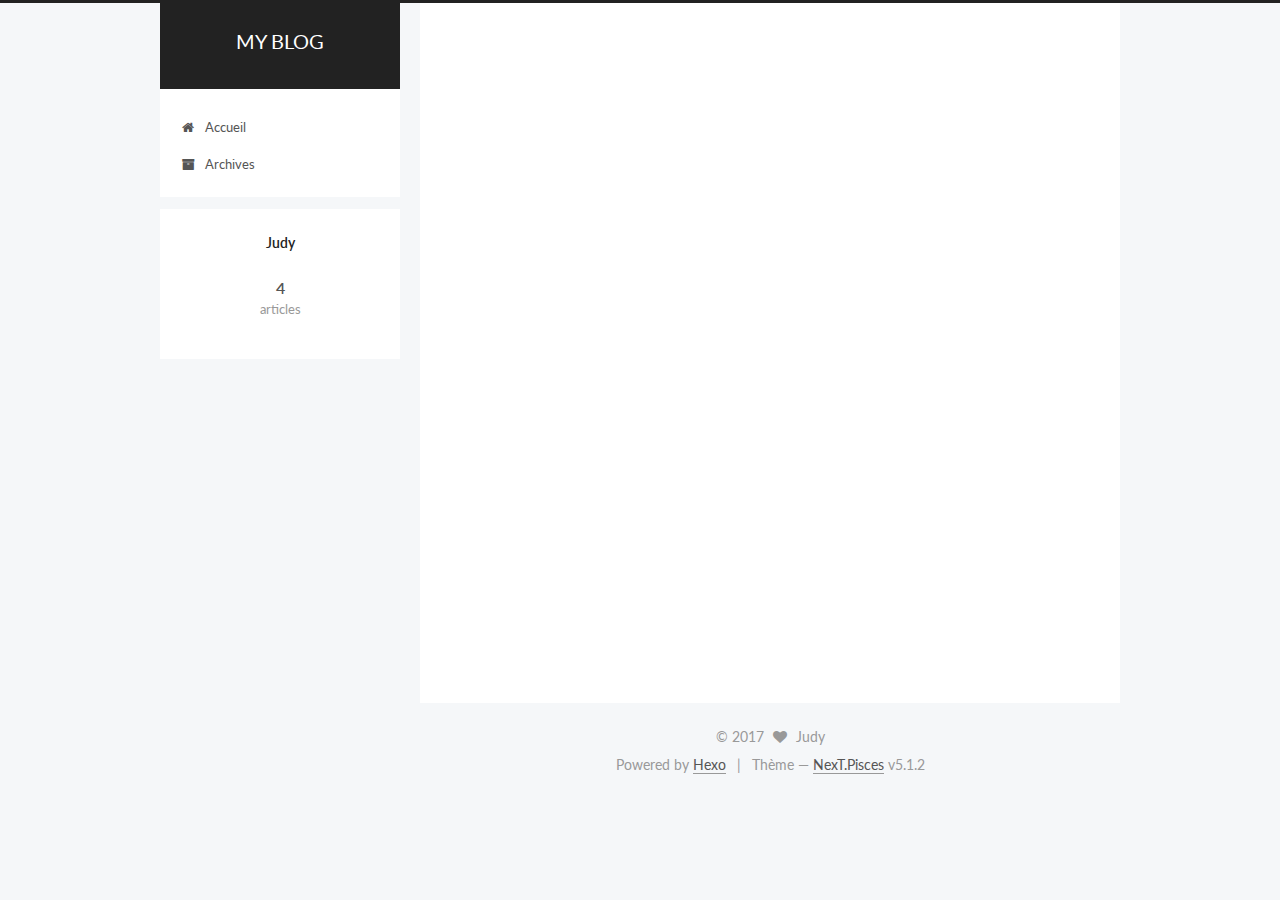
==== commit 57774bb9: "Site updated: 2017-11-15 15:04:33" ====
--- a/archives/index.html
+++ b/archives/index.html
@@ -136,7 +136,7 @@
 
 
 
-  <title>Archiv | MY BLOG</title>
+  <title>Archive | MY BLOG</title>
   
 
 
@@ -196,7 +196,7 @@
             
               <i class="menu-item-icon fa fa-fw fa-home"></i> <br />
             
-            Startseite
+            Accueil
           </a>
         </li>
       
@@ -206,7 +206,7 @@
             
               <i class="menu-item-icon fa fa-fw fa-archive"></i> <br />
             
-            Archiv
+            Archives
           </a>
         </li>
       
@@ -242,7 +242,7 @@
         
           
         
-        Öhm..! Insgesamt 4 Artikel. Bleib dran.
+        Um..! 4 articles au total. Et ca ne fait que commencer.
       </span>
 
       
@@ -456,7 +456,7 @@
               <a href="/archives/">
             
                 <span class="site-state-item-count">4</span>
-                <span class="site-state-item-name">Artikel</span>
+                <span class="site-state-item-name">articles</span>
               </a>
             </div>
           
@@ -511,11 +511,11 @@
 </div>
 
 
-  <div class="powered-by">Erstellt mit  <a class="theme-link" href="https://hexo.io">Hexo</a></div>
+  <div class="powered-by">Powered by <a class="theme-link" href="https://hexo.io">Hexo</a></div>
 
   <span class="post-meta-divider">|</span>
 
-  <div class="theme-info">Theme &mdash; <a class="theme-link" href="https://github.com/iissnan/hexo-theme-next">NexT.Pisces</a> v5.1.2</div>
+  <div class="theme-info">Thème &mdash; <a class="theme-link" href="https://github.com/iissnan/hexo-theme-next">NexT.Pisces</a> v5.1.2</div>
 
 
         
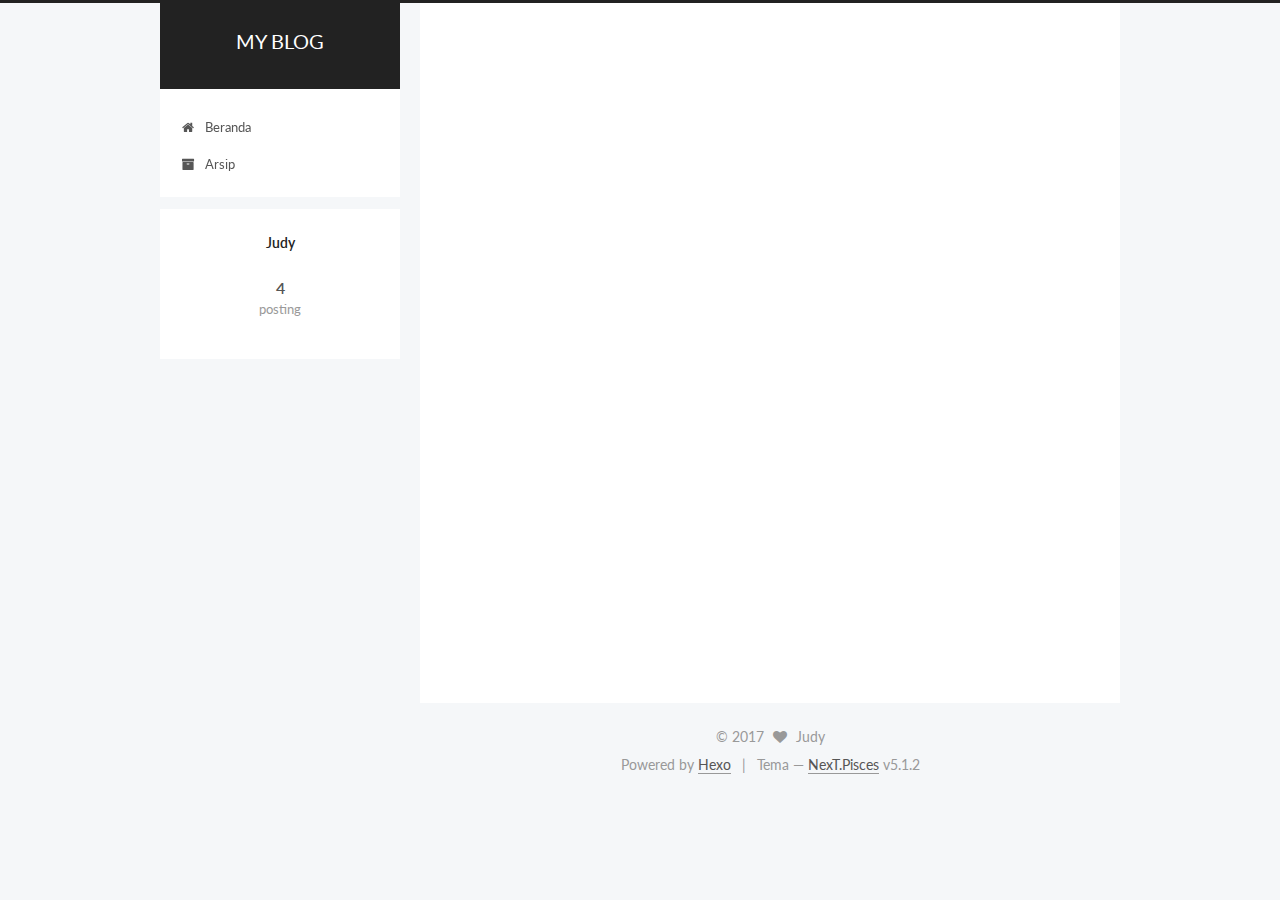
==== commit f6a88e45: "Site updated: 2017-11-15 15:04:45" ====
--- a/archives/index.html
+++ b/archives/index.html
@@ -116,7 +116,7 @@
     motion: {"enable":true,"async":false,"transition":{"post_block":"fadeIn","post_header":"slideDownIn","post_body":"slideDownIn","coll_header":"slideLeftIn"}},
     duoshuo: {
       userId: '0',
-      author: 'Author'
+      author: 'Penulis'
     },
     algolia: {
       applicationID: '',
@@ -136,7 +136,7 @@
 
 
 
-  <title>Archive | MY BLOG</title>
+  <title>Arsip | MY BLOG</title>
   
 
 
@@ -196,7 +196,7 @@
             
               <i class="menu-item-icon fa fa-fw fa-home"></i> <br />
             
-            Accueil
+            Beranda
           </a>
         </li>
       
@@ -206,7 +206,7 @@
             
               <i class="menu-item-icon fa fa-fw fa-archive"></i> <br />
             
-            Archives
+            Arsip
           </a>
         </li>
       
@@ -242,7 +242,7 @@
         
           
         
-        Um..! 4 articles au total. Et ca ne fait que commencer.
+        Um..! 4 total posting. Terus Posting.
       </span>
 
       
@@ -456,7 +456,7 @@
               <a href="/archives/">
             
                 <span class="site-state-item-count">4</span>
-                <span class="site-state-item-name">articles</span>
+                <span class="site-state-item-name">posting</span>
               </a>
             </div>
           
@@ -515,7 +515,7 @@
 
   <span class="post-meta-divider">|</span>
 
-  <div class="theme-info">Thème &mdash; <a class="theme-link" href="https://github.com/iissnan/hexo-theme-next">NexT.Pisces</a> v5.1.2</div>
+  <div class="theme-info">Tema &mdash; <a class="theme-link" href="https://github.com/iissnan/hexo-theme-next">NexT.Pisces</a> v5.1.2</div>
 
 
         
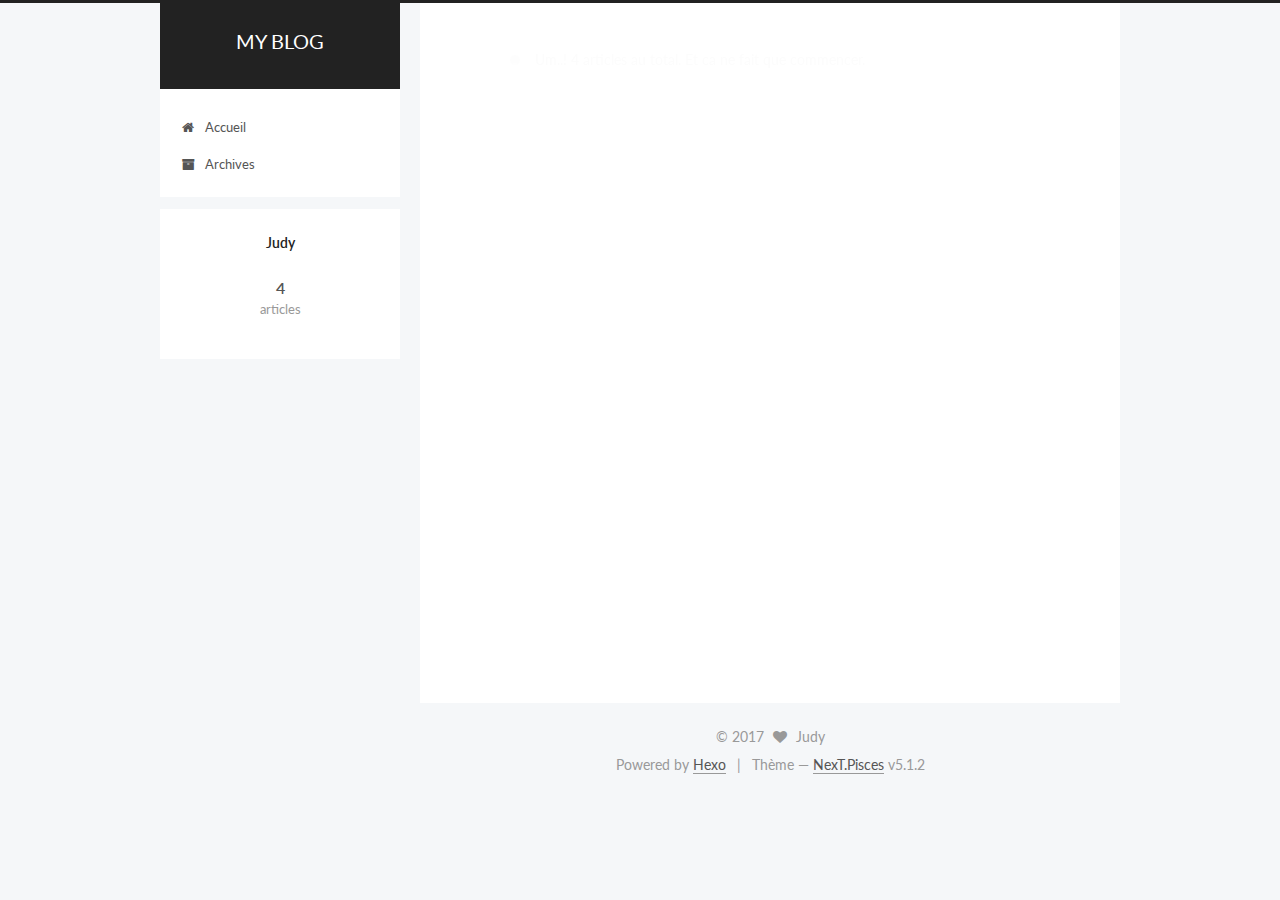
==== commit 86ff1cd7: "Site updated: 2017-11-15 15:05:14" ====
--- a/archives/index.html
+++ b/archives/index.html
@@ -116,7 +116,7 @@
     motion: {"enable":true,"async":false,"transition":{"post_block":"fadeIn","post_header":"slideDownIn","post_body":"slideDownIn","coll_header":"slideLeftIn"}},
     duoshuo: {
       userId: '0',
-      author: 'Penulis'
+      author: 'Author'
     },
     algolia: {
       applicationID: '',
@@ -136,7 +136,7 @@
 
 
 
-  <title>Arsip | MY BLOG</title>
+  <title>Archive | MY BLOG</title>
   
 
 
@@ -196,7 +196,7 @@
             
               <i class="menu-item-icon fa fa-fw fa-home"></i> <br />
             
-            Beranda
+            Accueil
           </a>
         </li>
       
@@ -206,7 +206,7 @@
             
               <i class="menu-item-icon fa fa-fw fa-archive"></i> <br />
             
-            Arsip
+            Archives
           </a>
         </li>
       
@@ -242,7 +242,7 @@
         
           
         
-        Um..! 4 total posting. Terus Posting.
+        Um..! 4 articles au total. Et ca ne fait que commencer.
       </span>
 
       
@@ -456,7 +456,7 @@
               <a href="/archives/">
             
                 <span class="site-state-item-count">4</span>
-                <span class="site-state-item-name">posting</span>
+                <span class="site-state-item-name">articles</span>
               </a>
             </div>
           
@@ -515,7 +515,7 @@
 
   <span class="post-meta-divider">|</span>
 
-  <div class="theme-info">Tema &mdash; <a class="theme-link" href="https://github.com/iissnan/hexo-theme-next">NexT.Pisces</a> v5.1.2</div>
+  <div class="theme-info">Thème &mdash; <a class="theme-link" href="https://github.com/iissnan/hexo-theme-next">NexT.Pisces</a> v5.1.2</div>
 
 
         
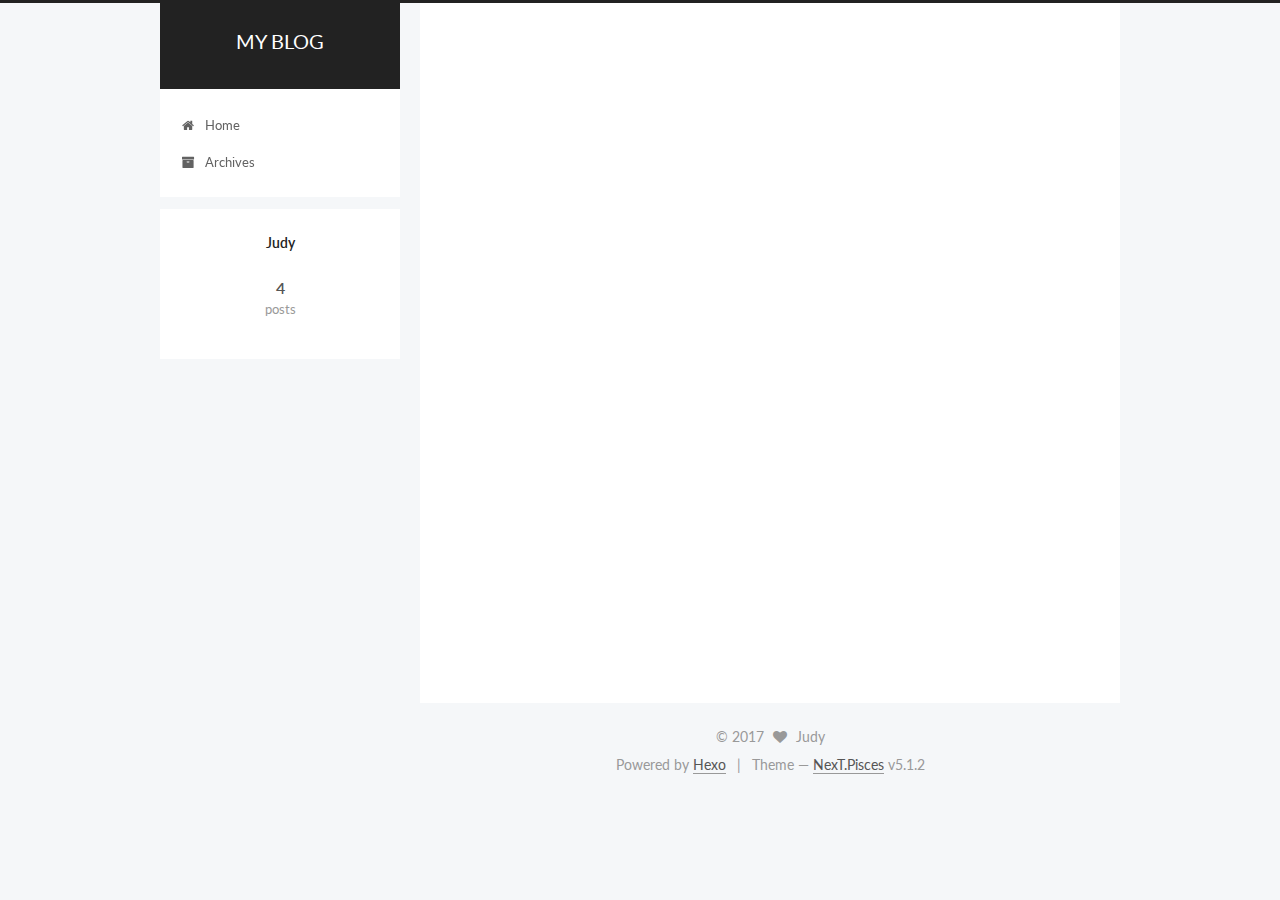
==== commit 9860815a: "Site updated: 2017-11-15 15:05:29" ====
--- a/archives/index.html
+++ b/archives/index.html
@@ -196,7 +196,7 @@
             
               <i class="menu-item-icon fa fa-fw fa-home"></i> <br />
             
-            Accueil
+            Home
           </a>
         </li>
       
@@ -242,7 +242,7 @@
         
           
         
-        Um..! 4 articles au total. Et ca ne fait que commencer.
+        Um..! 4 posts in total. Keep on posting.
       </span>
 
       
@@ -456,7 +456,7 @@
               <a href="/archives/">
             
                 <span class="site-state-item-count">4</span>
-                <span class="site-state-item-name">articles</span>
+                <span class="site-state-item-name">posts</span>
               </a>
             </div>
           
@@ -515,7 +515,7 @@
 
   <span class="post-meta-divider">|</span>
 
-  <div class="theme-info">Thème &mdash; <a class="theme-link" href="https://github.com/iissnan/hexo-theme-next">NexT.Pisces</a> v5.1.2</div>
+  <div class="theme-info">Theme &mdash; <a class="theme-link" href="https://github.com/iissnan/hexo-theme-next">NexT.Pisces</a> v5.1.2</div>
 
 
         
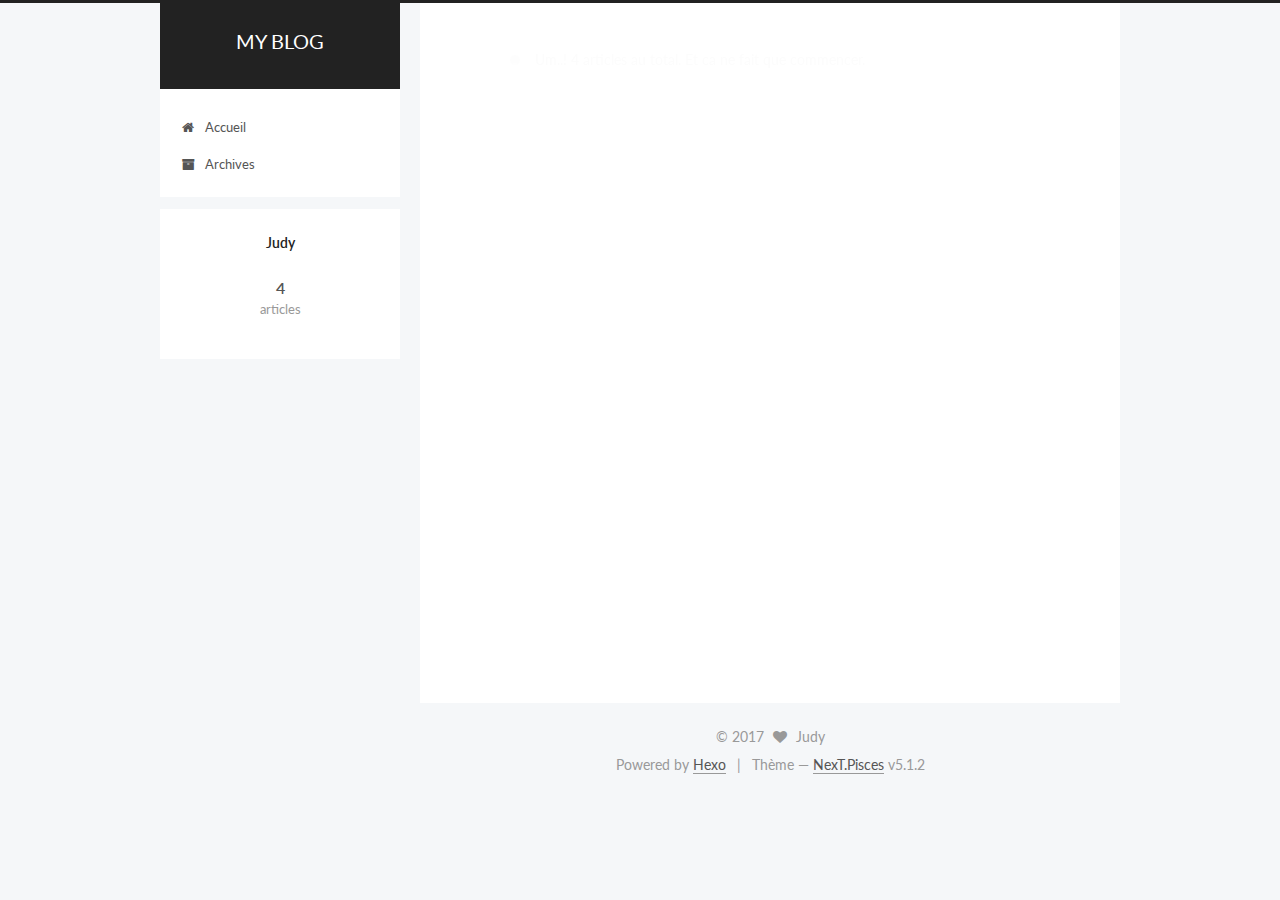
==== commit fbe28232: "Site updated: 2017-11-15 15:07:03" ====
--- a/archives/index.html
+++ b/archives/index.html
@@ -196,7 +196,7 @@
             
               <i class="menu-item-icon fa fa-fw fa-home"></i> <br />
             
-            Home
+            Accueil
           </a>
         </li>
       
@@ -242,7 +242,7 @@
         
           
         
-        Um..! 4 posts in total. Keep on posting.
+        Um..! 4 articles au total. Et ca ne fait que commencer.
       </span>
 
       
@@ -456,7 +456,7 @@
               <a href="/archives/">
             
                 <span class="site-state-item-count">4</span>
-                <span class="site-state-item-name">posts</span>
+                <span class="site-state-item-name">articles</span>
               </a>
             </div>
           
@@ -515,7 +515,7 @@
 
   <span class="post-meta-divider">|</span>
 
-  <div class="theme-info">Theme &mdash; <a class="theme-link" href="https://github.com/iissnan/hexo-theme-next">NexT.Pisces</a> v5.1.2</div>
+  <div class="theme-info">Thème &mdash; <a class="theme-link" href="https://github.com/iissnan/hexo-theme-next">NexT.Pisces</a> v5.1.2</div>
 
 
         
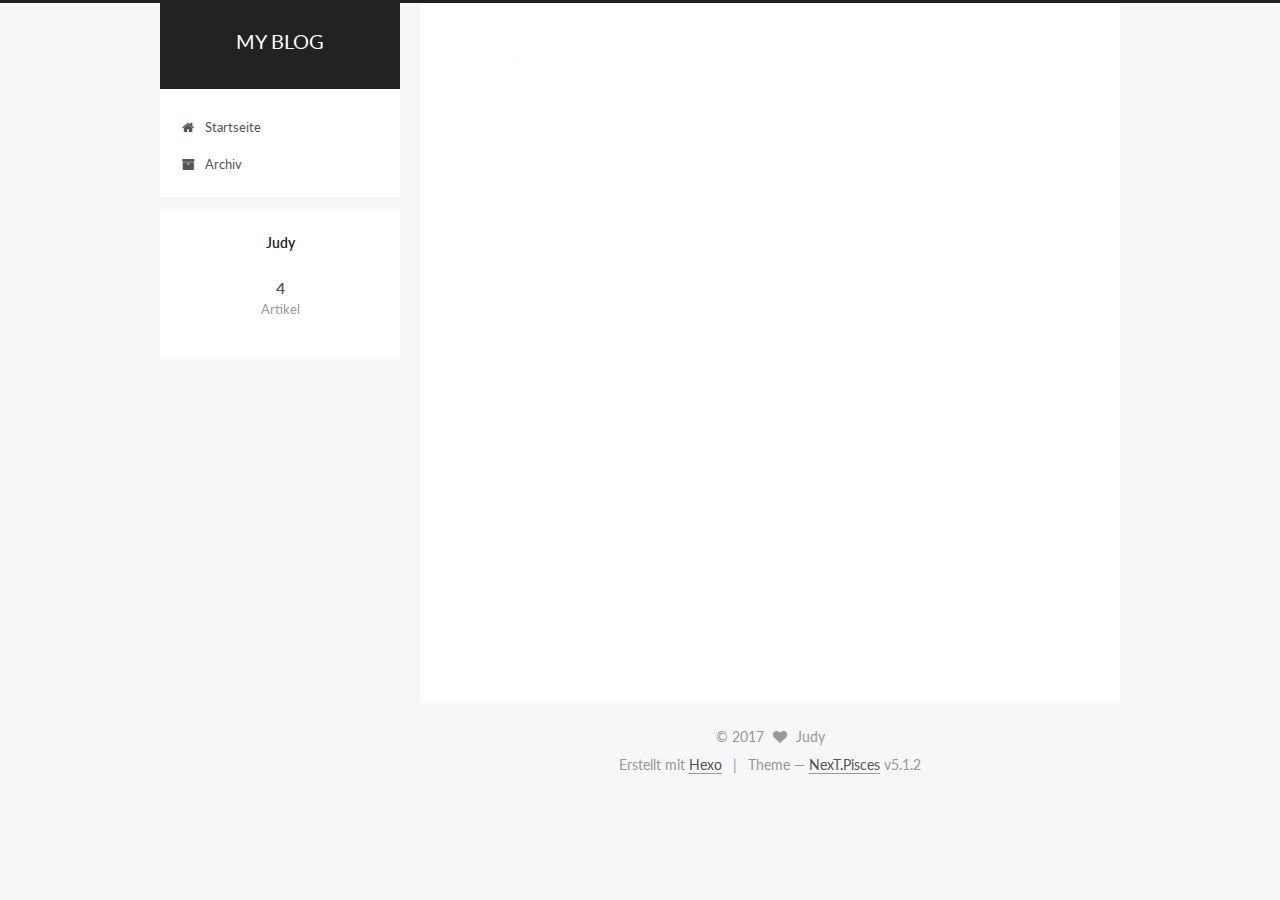
==== commit b92b610b: "Site updated: 2017-11-15 15:07:15" ====
--- a/archives/index.html
+++ b/archives/index.html
@@ -136,7 +136,7 @@
 
 
 
-  <title>Archive | MY BLOG</title>
+  <title>Archiv | MY BLOG</title>
   
 
 
@@ -196,7 +196,7 @@
             
               <i class="menu-item-icon fa fa-fw fa-home"></i> <br />
             
-            Accueil
+            Startseite
           </a>
         </li>
       
@@ -206,7 +206,7 @@
             
               <i class="menu-item-icon fa fa-fw fa-archive"></i> <br />
             
-            Archives
+            Archiv
           </a>
         </li>
       
@@ -242,7 +242,7 @@
         
           
         
-        Um..! 4 articles au total. Et ca ne fait que commencer.
+        Öhm..! Insgesamt 4 Artikel. Bleib dran.
       </span>
 
       
@@ -456,7 +456,7 @@
               <a href="/archives/">
             
                 <span class="site-state-item-count">4</span>
-                <span class="site-state-item-name">articles</span>
+                <span class="site-state-item-name">Artikel</span>
               </a>
             </div>
           
@@ -511,11 +511,11 @@
 </div>
 
 
-  <div class="powered-by">Powered by <a class="theme-link" href="https://hexo.io">Hexo</a></div>
+  <div class="powered-by">Erstellt mit  <a class="theme-link" href="https://hexo.io">Hexo</a></div>
 
   <span class="post-meta-divider">|</span>
 
-  <div class="theme-info">Thème &mdash; <a class="theme-link" href="https://github.com/iissnan/hexo-theme-next">NexT.Pisces</a> v5.1.2</div>
+  <div class="theme-info">Theme &mdash; <a class="theme-link" href="https://github.com/iissnan/hexo-theme-next">NexT.Pisces</a> v5.1.2</div>
 
 
         
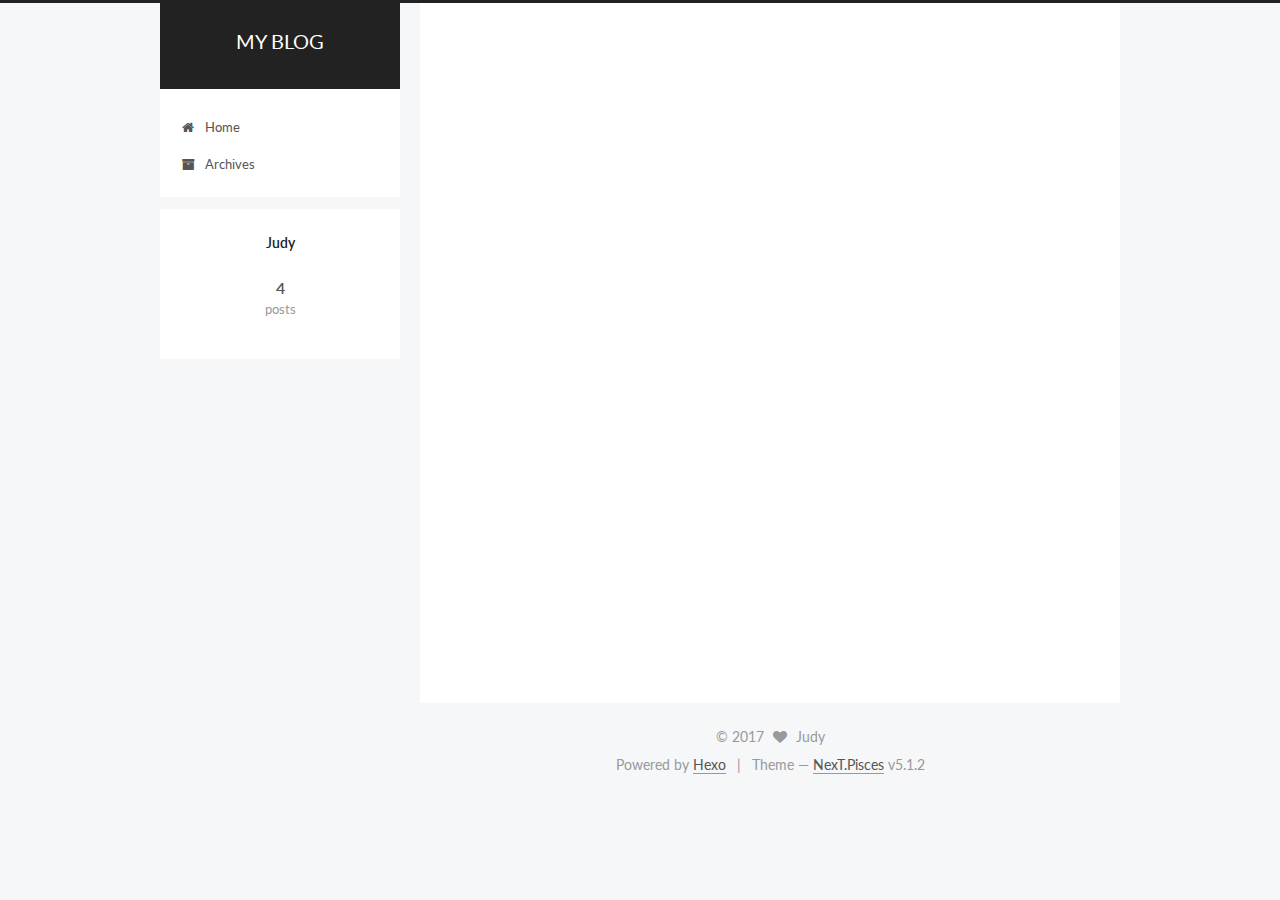
==== commit ceefdef7: "Site updated: 2017-11-15 15:08:51" ====
--- a/archives/index.html
+++ b/archives/index.html
@@ -136,7 +136,7 @@
 
 
 
-  <title>Archiv | MY BLOG</title>
+  <title>Archive | MY BLOG</title>
   
 
 
@@ -196,7 +196,7 @@
             
               <i class="menu-item-icon fa fa-fw fa-home"></i> <br />
             
-            Startseite
+            Home
           </a>
         </li>
       
@@ -206,7 +206,7 @@
             
               <i class="menu-item-icon fa fa-fw fa-archive"></i> <br />
             
-            Archiv
+            Archives
           </a>
         </li>
       
@@ -242,7 +242,7 @@
         
           
         
-        Öhm..! Insgesamt 4 Artikel. Bleib dran.
+        Um..! 4 posts in total. Keep on posting.
       </span>
 
       
@@ -456,7 +456,7 @@
               <a href="/archives/">
             
                 <span class="site-state-item-count">4</span>
-                <span class="site-state-item-name">Artikel</span>
+                <span class="site-state-item-name">posts</span>
               </a>
             </div>
           
@@ -511,7 +511,7 @@
 </div>
 
 
-  <div class="powered-by">Erstellt mit  <a class="theme-link" href="https://hexo.io">Hexo</a></div>
+  <div class="powered-by">Powered by <a class="theme-link" href="https://hexo.io">Hexo</a></div>
 
   <span class="post-meta-divider">|</span>
 
